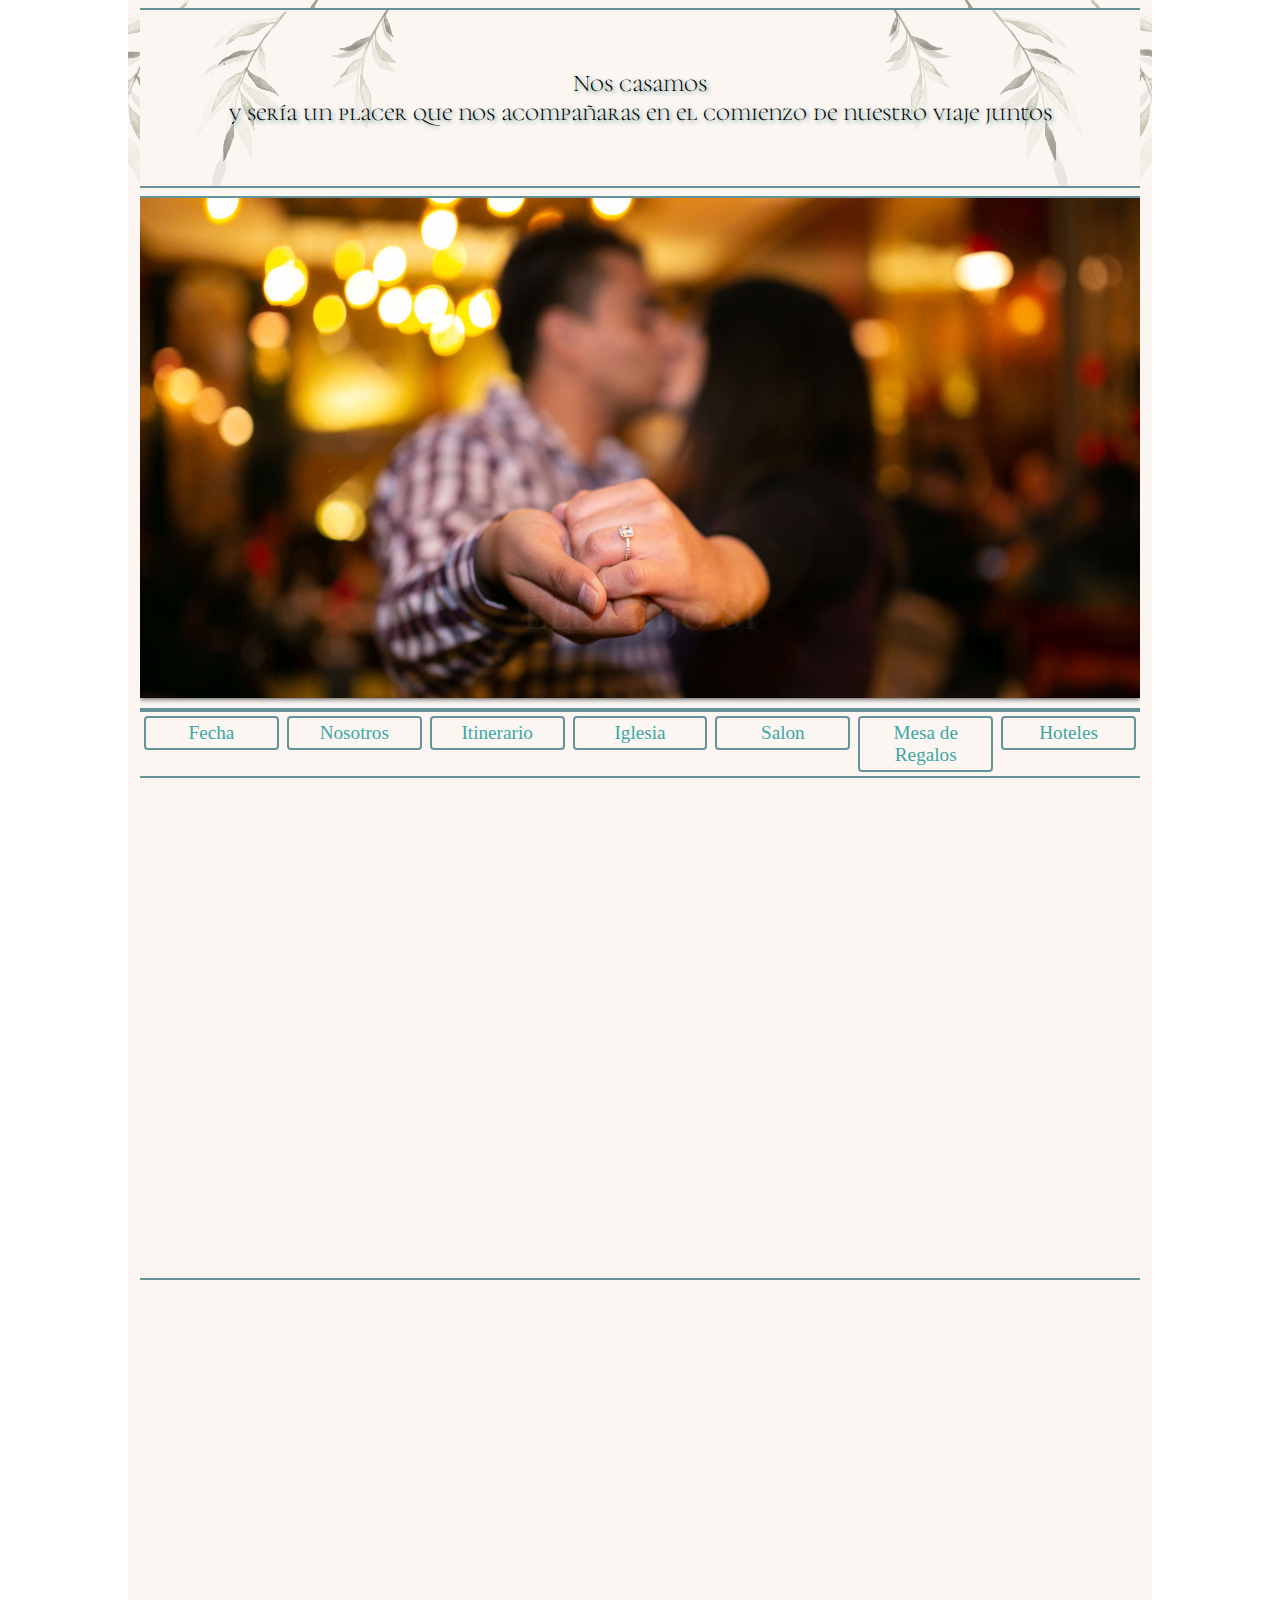
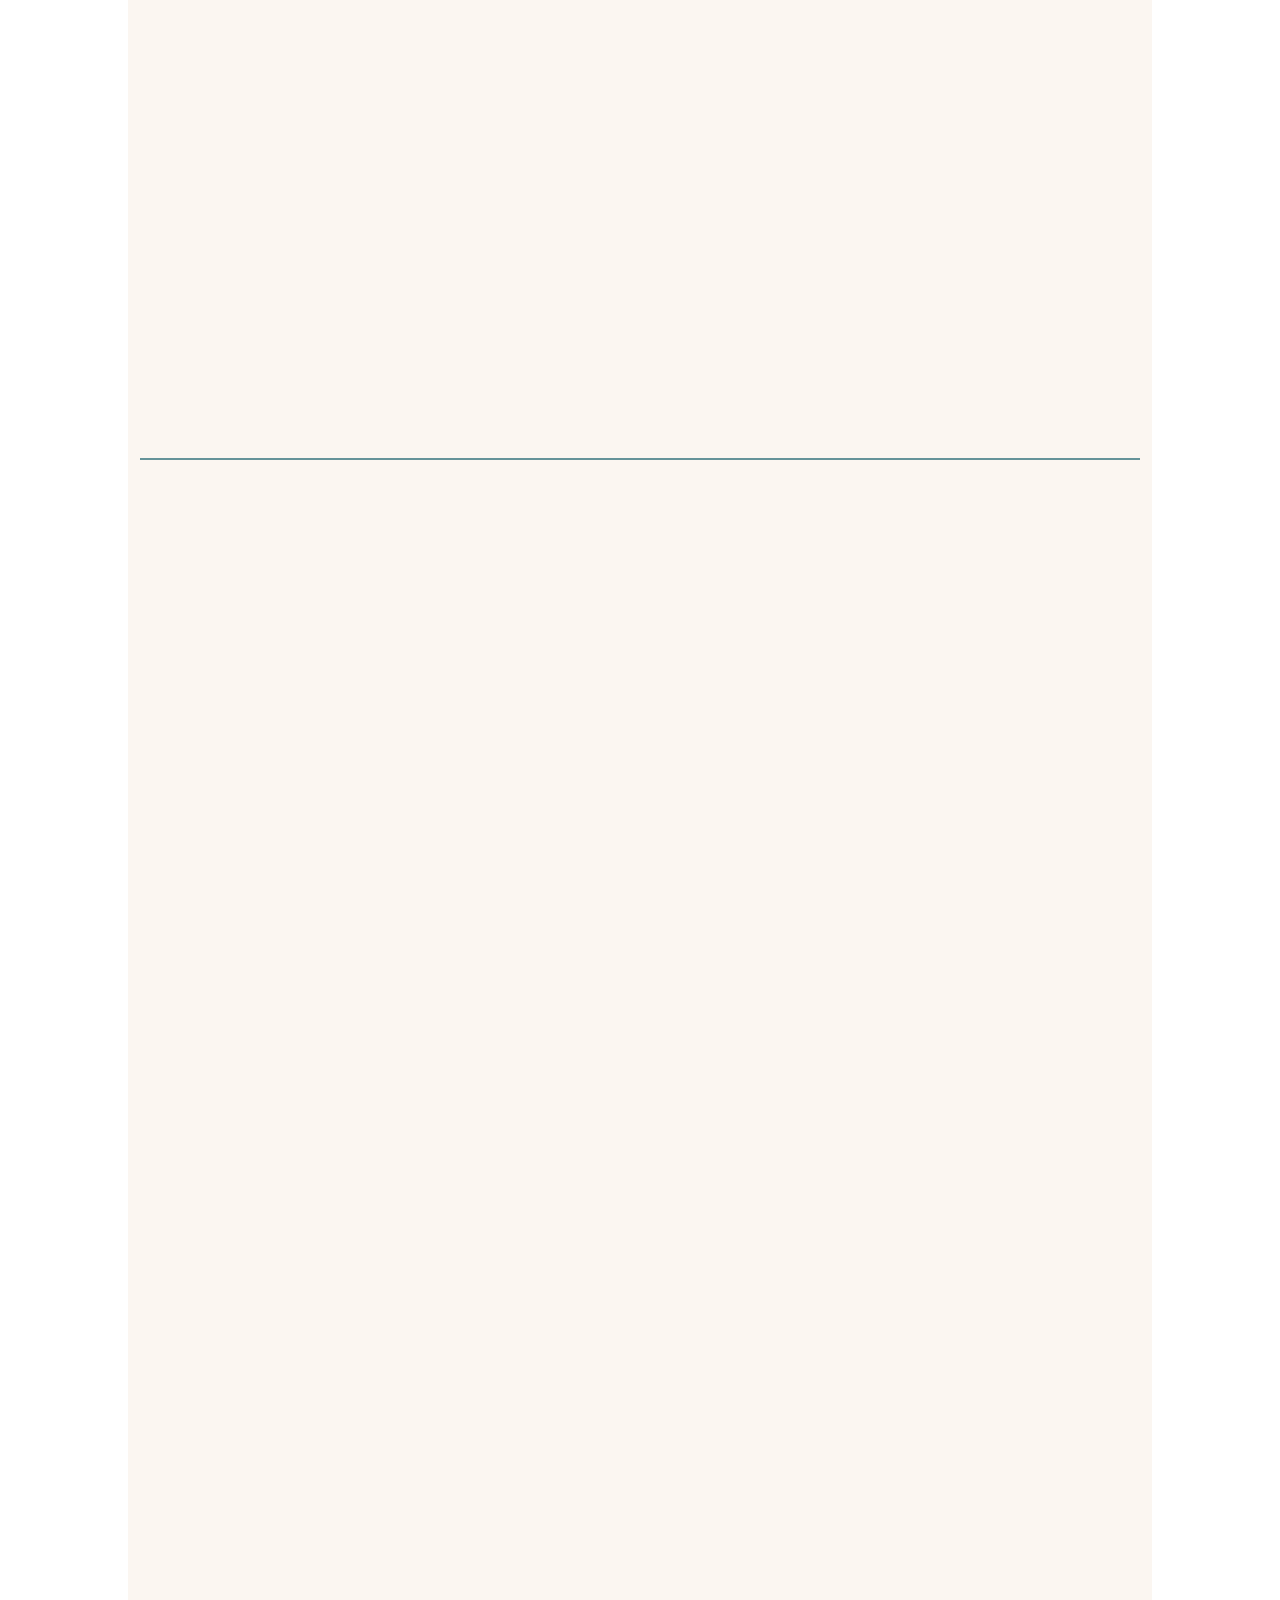
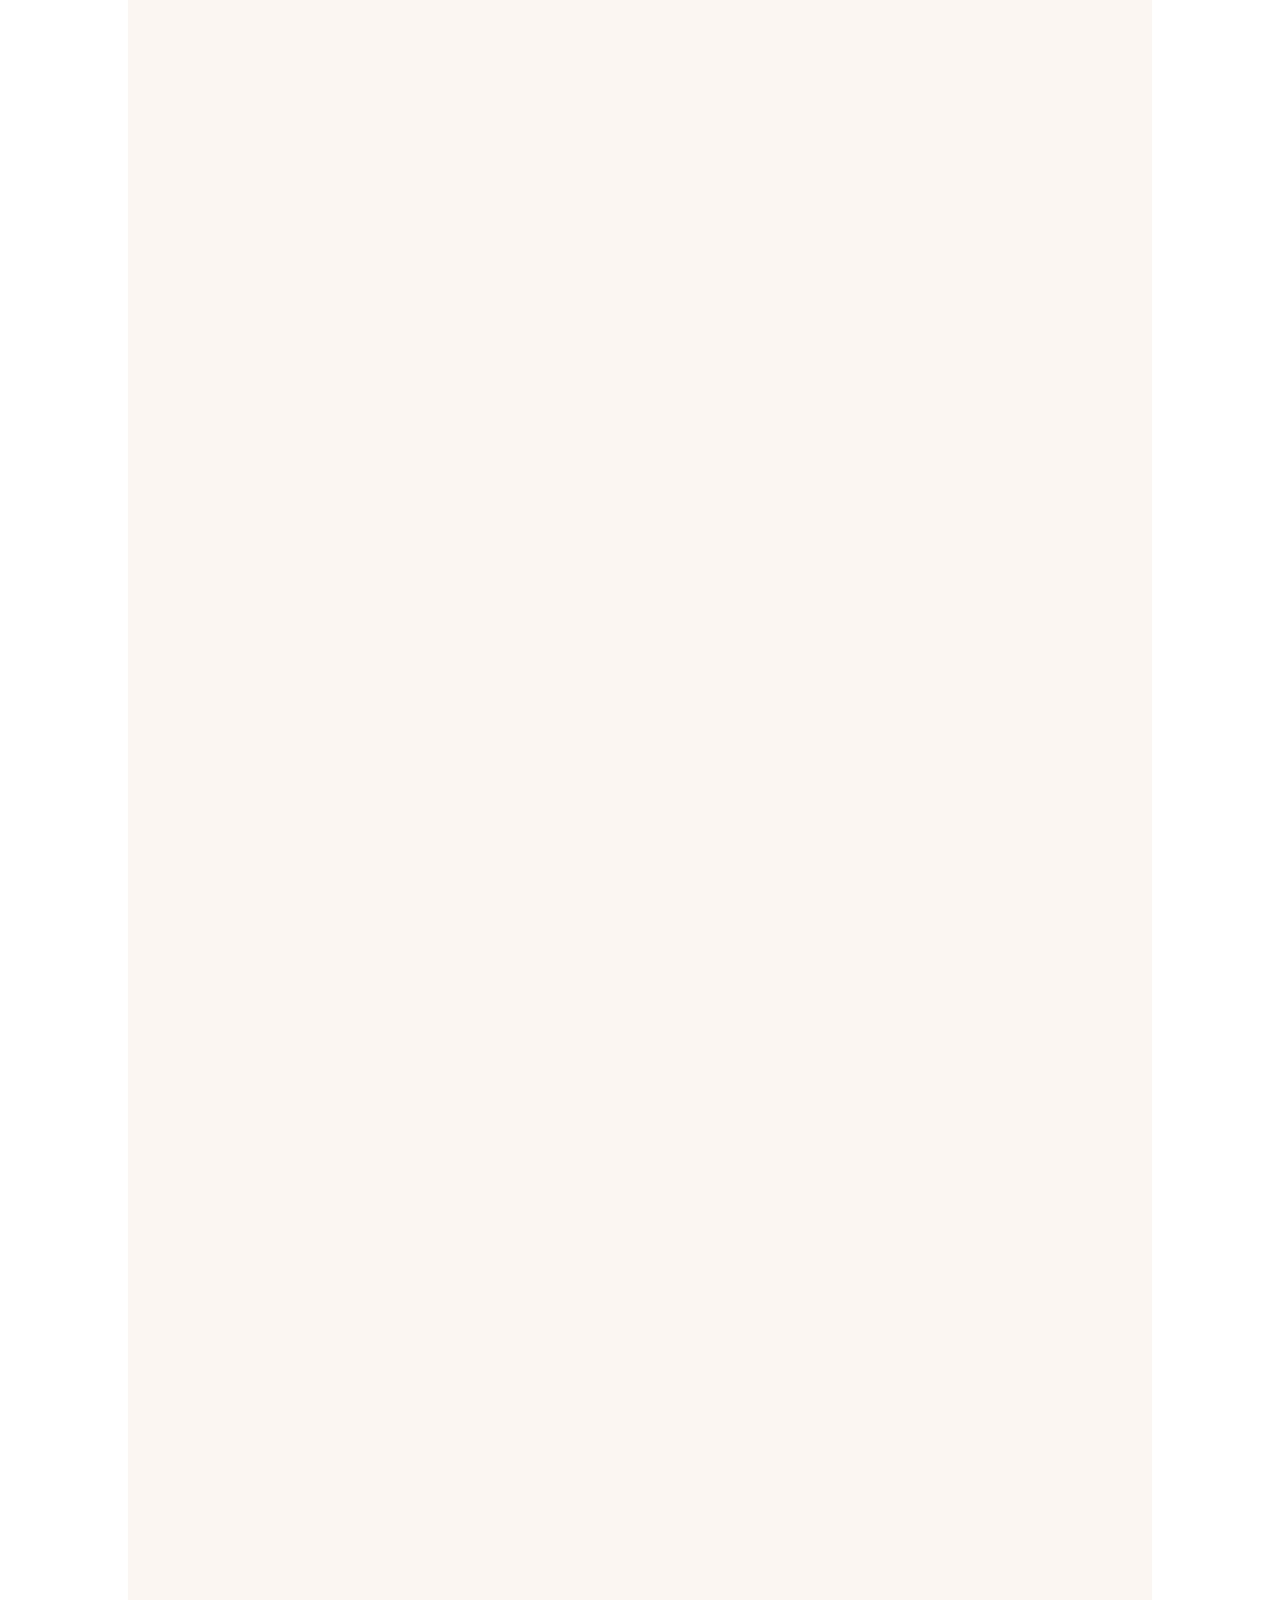
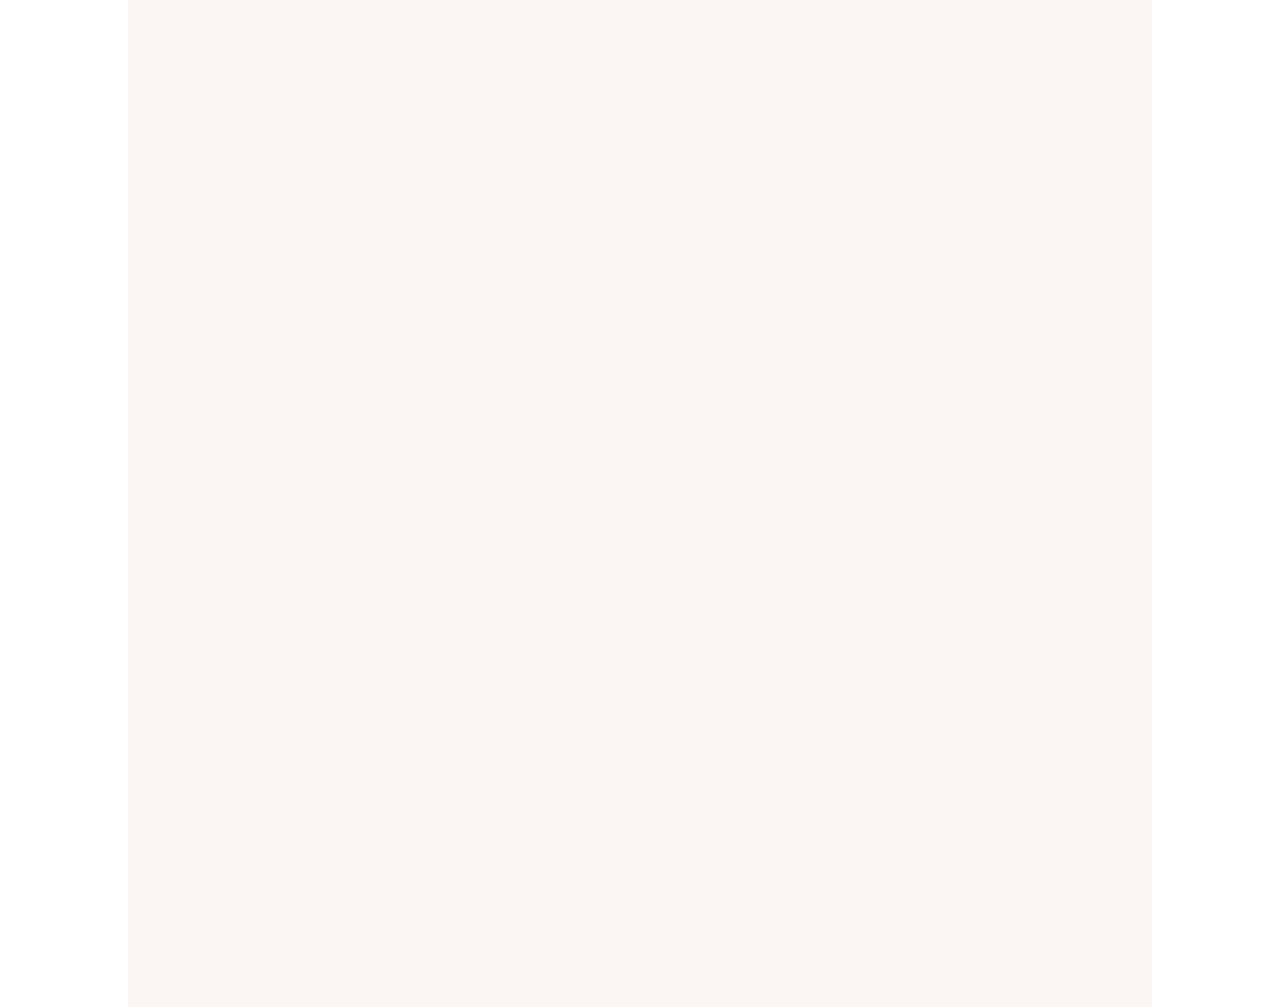
==== index.html @ 6ad87767 "Rename boda.html to index.html" ====
<!DOCTYPE html>
<html class ="no-touch"lang="en">
<head>
    <meta charset="UTF-8">
    <meta http-equiv="X-UA-Compatible" content="IE=edge">
    <meta name="viewport" content="width=device-width, initial-scale=1.0">
    <link rel="stylesheet" href="css/boda.css">
	<link rel="stylesheet" href="css/nivo-slider.css" type="text/css" media="screen" />
	<link rel="stylesheet" href="themes/default/default.css" type="text/css" media="screen" />
	<link rel="stylesheet" href="themes/light/light.css" type="text/css" media="screen" />
	<link rel="stylesheet" href="themes/dark/dark.css" type="text/css" media="screen" />
	<link rel="stylesheet" href="themes/bar/bar.css" type="text/css" media="screen" />
	<link rel="preconnect" href="https://fonts.googleapis.com">
	<link rel="preconnect" href="https://fonts.gstatic.com" crossorigin>
	<link href="https://fonts.googleapis.com/css2?family=Dancing+Script:wght@700&display=swap" rel="stylesheet"> 
	<link rel="stylesheet" href="css/component.css">
	<link href="https://fonts.googleapis.com/css2?family=Dancing+Script:wght@700&family=Raleway:wght@300&display=swap" rel="stylesheet">
	<link href="https://fonts.googleapis.com/css2?family=Cormorant+Unicase:wght@300;400&family=Dancing+Script:wght@700&family=Raleway:wght@300&display=swap" rel="stylesheet"> 
</head>
<body>
	<script src="http://ajax.googleapis.com/ajax/libs/jquery/1.9.1/jquery.min.js" type="text/javascript"></script>   
	<script src="js/jquery.nivo.slider.js" type="text/javascript"></script> 
    <script src="js/jquery.countdown.min.js"></script>
	<div class="regla"></div>
	<div class="menu"></div>
<div class="conteiner">
	<section class="preview inicio">
		<p class="textCur fontsize">Nos casamos<br> y sería un placer que nos acompañaras en el comienzo de nuestro  viaje juntos</p>
	</section>
    <div class="photos preview ">
		<div class="slider-wrapper theme-default">
			<div id="slider" class="nivoSlider ">
			 <img src="images/corazon.png" title="#caption1"/>
			 <img src="images/anillo.png"  title="#caption2"/>
			 <img src="images/chavos4.png" title="#caption3" />
			</div>
			<div id="caption1" class="nivo-html-caption">
				<p class="textRel textShadow"></p>
				
			</div>
			<div id="caption2" class="nivo-html-caption">
				<p class="textRel textShadow">Ella dijo SI</p>
				
			</div>
			<div id="caption3" class="nivo-html-caption">
				<p class="textRel textShadow">Marisol & Adrian</p>
				<p class="textWhite textShadow">2022</p>
			</div>
		 </div>
    </div>
    <nav class ="preview ">
        <ul>
			<li><a href="#reloj">Fecha</a></li>
            <li><a href="#us">Nosotros</a></li>
			<li><a href="#itinerario">Itinerario</a></li>
            <li><a href="#fatima">Iglesia</a></li>
            <li><a href="#cebada">Salon</a></li>
            <li><a href="#mesa">Mesa de Regalos</a></li>
            <li><a href="#hoteles">Hoteles</a></li> 
        </ul>
    </nav>
    <section id="reloj" class="preview clock animado textRel">
        <ul class="counter-list js-counter clearfix" data-date="2022/04/08">
            <li id ="reloj" class="counter-list__item days animado2">
                <span class="js-counter-days  ">247</span>
                <p>Días</p>
                <!--<ion-icon name="heart" class="icon icon--sm icon--primary"></ion-icon>-->
            </li>
            <li  id ="reloj" class="counter-list__item hours animado2">
                <span class="js-counter-hours">00</span>
                <p>Horas</p>
                <!--<ion-icon name="heart" class="icon icon--sm icon--primary"></ion-icon>-->
            </li>
            <li  id ="reloj" class="counter-list__item minutes animado2">
                <span class="js-counter-minutes">40</span>
                <p>Min</p>
                <!--<ion-icon name="heart" class="icon icon--sm icon--primary"></ion-icon>-->
            </li>
            <li id ="reloj" class="counter-list__item seconds animado2">
                <span class="js-counter-seconds">18</span>
                <p>Seg</p>
            </li>
        </ul>
    </section>
	<section  class = "us preview  ">
        <div id="us" class="imgText animado five ">
			<div>
				<figure class="imgBoda">
				<img src="images/chicos.jpg" alt="">
				</figure>
				<div class="">
					<p class="textAnimation textRel fontsize">
						Una propuesta, un Sí y una decisión que tomamos juntos. Nuestro amor ha crecido en nosotros, ha madurado y florecido, a veces sencillo,
						otras caótico pero siempre maravilloso. Así comienza una nueva etapa en nuestras vidas. Somos aventureros, dedicados, fuertes de carácter;
						los desafíos que hemos enfrentado nos han ayudado a crecer y madurar; debemos agradecer a esos retos porque con ellos nos hemos dado cuenta que juntos podemos lograr lo que nos proponemos.
						Tan sólo podemos decir que nuestra vida en estos momentos se encuentra completa y estamos listos para compartir el resto de nuestros días juntos. 
					</p>
				</div>
			</div>
        </div>
    </section>
	<section id="itinerario" class ="itinerario animado" >
		<p class="textWhite">Te compartimos el itinerario de nuestra Boda.</p>
		<figure>
			<img src="/images/Sin título.svg" alt="">
		</figure>
	</section>
    <section id="fatima" class="imgText preview animado ">
		<p class="textCur">¿Cómo llegar?</p>
        <div>
			<figure>
				<img src="/images/fatima.jpg" alt="Fatima" >
				<figcaption>Iglesia de Fatima.</figcaption>
			</figure> 
					<div class="text">
							<p class="textAnimation">Ceremonia</p>
							<p class="textAnimation">Templo de nuestra Señora de fatima</p>
							<p class="textAnimation">2:00 P.M.</p>
							<p class="textAnimation">Calle de Fatima 100 Col. Sierra de Alica</p>
							<p class="textAnimation">Zacatecas, Zacatecas, México</p>
							<a href="https://goo.gl/maps/stFbHjYZ2UDw3jp9A" target="_blank"><p class="button">Ver mapa</p></a>
					</div>
		</div> 
	</section> 
	<section id="cebada" class="imgText preview animado">
			<div>
				<figure>
					<img src="/images/cebada.jpg" alt="Cebada" >
					<figcaption class="textAnimation">Salon Cebada</figcaption>
				</figure> 
						<div class="text ">
								<p class="textAnimation">Recepción</p>
								<p class="textAnimation">5:00 P.M.</p>
								<p class="textAnimation">Calle de Fatima 100 Col. Sierra de Alica</p>
								<p class="textAnimation">Zacatecas, Zacatecas, México</p>
							<a href="https://g.page/la-cebada-events-lounge?share" target="_blank"><p class="button">Ver mapa</p></a>
						</div>
			</div>  
    </section>
    <section id="mesa" class="presents preview animado">
        <p>Mesa de regalos</p>
		<div class="present liverpool">Liverpool</div>
		<div class="present sears">Sears</div>
		
    </section>
	<section id="hoteles" class="preview animado">
		<ul class="grid cs-style-4">
			<li>
				<figure>
					<div><img src="images/baruk.jpg" alt="img04"></div>
					<figcaption>
						<h3>Hotel Hacienda Spa Baruk</h3>
						<span>Jacob Cummings</span>
						<a href="http://dribbble.com/shots/1116775-Safari">Take a look</a>
					</figcaption>
				</figure>
			</li>
			<li>
				<figure>
					<div><img src="images/HOTEL_BARUK_TELEFERICO-Zacatecas-Restaurant-2-378462.jpg" alt="img06"></div>
					<figcaption>
						<h3>Hotel Baruk</h3>
						<span>Jacob Cummings</span>
						<a href="http://dribbble.com/shots/1118904-Game-Center">Take a look</a>
					</figcaption>
				</figure>
			</li>
			<li>
				<figure>
					<div><img src="images/argento.webp" alt="img06"></div>
					<figcaption>
						<h3>Hotel Argento</h3>
						<span>Jacob Cummings</span>
						<a href="http://dribbble.com/shots/1118904-Game-Center">Take a look</a>
					</figcaption>
				</figure>
			</li>
			<li>
				<figure>
					<div><img src="images/hotel-arroyo-de-la-plata.jpg" alt="img06"></div>
					<figcaption>
						<h3>Hotel Arroyo de la Plata</h3>
						<span>Jacob Cummings</span>
						<a href="http://dribbble.com/shots/1118904-Game-Center">Take a look</a>
					</figcaption>
				</figure>
			</li>
			<li>
				<figure>
					<div><img src="images/city.webp" alt="img06"></div>
					<figcaption>
						<h3>Hotel Arroyo de la Plata</h3>
						<span>Jacob Cummings</span>
						<a href="http://dribbble.com/shots/1118904-Game-Center">Take a look</a>
					</figcaption>
				</figure>
			</li>
			<li>
				<figure>
					<div><img src="images/casaFaroles.webp" alt="img06"></div>
					<figcaption>
						<h3>Hotel Casa Faroles</h3>
						<span>Jacob Cummings</span>
						<a href="http://dribbble.com/shots/1118904-Game-Center">Take a look</a>
					</figcaption>
				</figure>
			</li>
		</ul>
		<div>En caso de que no te guste alguno de estos hoteles puedes visitar los siguientes enlaces</div>
		<ul class="grid cs-style-1">
			<li>
				<figure>
					<div><img src="images/trap.png" alt="img06"></div>
					<figcaption>
						<h3>Trap Visor</h3>
						<span>App para encontrar hoteles</span>
						<a href="https://www.tripadvisor.com.mx/Hotels-g152772-Zacatecas_Central_Mexico_and_Gulf_Coast-Hotels.html">Take a look</a>
					</figcaption>
				</figure>
			</li>
			<li>
				<figure>
					<div><img src="images/airbnb-logo-FB.png" alt="img06"></div>
					<figcaption>
						<h3>airbnb</h3>
						<span>App para renta de casas o departamentos</span>
						<a href="https://www.airbnb.mx/">Take a look</a>
					</figcaption>
				</figure>
			</li>
		</ul>
	</section>
</div>


<script type="text/javascript" type="text/javascript">         
   $('#slider').nivoSlider({
            effect: 'random',
            slices: 3,
            boxCols: 8,
            boxRows: 4,
            animSpeed: 500,
            pauseTime: 4000,
            startSlide: 0,
            directionNav: true,
            controlNav: false,
            controlNavThumbs: false,
            pauseOnHover: true,
            manualAdvance: false,
            prevText: 'Prev',
            nextText: 'Next',
            randomStart: true,
			captionOpacity:0.8, //Universal caption opacity
afterLoad: function(){
jQuery(".nivo-caption").animate({opacity:0}, {duration: 500})
},
beforeChange: function(){
jQuery(".nivo-caption").animate({ opacity:0}, {duration: 500})
},
afterChange: function(){
jQuery(".nivo-caption").animate({ opacity:0.8}, {duration: 1000})
}
        });   
</script>
  
   <script>
/*----------------------------------------------------
	L'AMORE WEDDING TEMPLATE.

	Author:			theme_div
	Type:          	JS
	Last Update:   	30.09.2018

	[Table of contents]
	1. Counter
	2. Slider
	3. Animate on Scroll
	4. Masonry gallery
	5. Mobile Menu (open/close)
	6. Navigation
	7. RSVP Form submission
	8. Functions
		8.1. Validate E-mail
		8.1. Get sections offset
		8.1. Set navbar active link
		8.1. Debouncer

----------------------------------------------------*/

(function ($) {
	"use strict";

	/*==== 1. Counter  ====*/
	var $counter = $('.js-counter');
	var $date = $counter.attr('data-date');

	$counter.countdown($date, function(event) {
		$('.js-counter-days').html(event.strftime('%D'));
		$('.js-counter-hours').html(event.strftime('%H'));
		$('.js-counter-minutes').html(event.strftime('%M'));
		$('.js-counter-seconds').html(event.strftime('%S'));
	});

	/*==== 2. Slider  ====*/
	// Hero slider
	/*$('.js-hero-slider').slick({
		autoplay: true,
		autoplaySpeed: 4200,
		infinite: true,
		arrows: true,
		fade: true,
		speed: 1200
	});

	// Friends slider
	var $slider = $('.js-slider').slick({
		centerMode: true,
		centerPadding: '5%',
		slidesToShow: 5,
		autoplay: true,
		prevArrow: '.js-arrow-prev',
		nextArrow: '.js-arrow-next',
		focusOnSelect: true,
		responsive: [
			{
			breakpoint: 1200,
			settings: {
				slidesToShow: 3
				}
			},
			{
			breakpoint: 480,
			settings: {
				arrows: false,
				slidesToShow: 1
				}
			}
		]
	});

	/*==== 3. Animate on Scroll ====*/
	/*AOS.init({
		disable: false,
		duration: 900, // values from 0 to 3000, with step 50ms
		easing: 'ease', // default easing for AOS animations
		once: true, // whether animation should happen only once - while scrolling down
	});


	/*==== 4. Masonry gallery ====*/
	/*var $grid = $('.grid').masonry({
		itemSelector: '.grid-item',
		//columnWidth: '.grid-sizer',
		gutter: '.gutter-sizer',
	});

	// layout Masonry after each image loads
	$grid.imagesLoaded().progress( function() {
		$grid.masonry('layout');
	});


	/*==== 5. Mobile menu (open/close) ====*/
	/*$(document).on('click', '.js-open-menu', function(e) {
		e.preventDefault();
		var $self = $(this);
		var $icon = $('.icon', $self);
		var iconName = $icon.attr('name');

		var iconAttr = (iconName == 'menu' ? 'close' : 'menu');
		$icon.attr('name', iconAttr);
		$('.js-menu').slideToggle('slow');
		/*$icon.toggleClass('icon--black');*/
/*
	} );

	/*==== 6. Single page navigation ====*/
	/*var sectionsInfo = getSectionsOffset();
	$(window).on('resize',function() {
		sectionsInfo = getSectionsOffset();
	});

	$(document).on('click', '.js-nav-link', function(e) {
		e.preventDefault();

		var target = $(this).attr('href');

		$('html, body').animate({
			scrollTop: $(target).offset().top - 100
		}, 1000);
	});

	$(window).on( 'scroll', debounce(setActiveNavLink, 50));


	/*==== 7. RSVP Form submission ====*/
	/*$('.js-form').on('submit', function(e) {
		e.preventDefault();
		$('.js-loader').show();
		var $form = $(this);
		var action = $form.attr('action');

		var email = $('.js-email').val()
		var emailValidation = validateEmail(email);

		if(!emailValidation) {
			$('.js-email').addClass('error');
			$('.js-email-error').show();
			$('.js-loader').hide();
			return false;
		}

		var formData = $form.serialize();
		$('.js-email').removeClass('error');
		$('.js-email-error').hide();

		$.ajax({
			type: 'POST',
			url: action,
			data: formData
		})
		.done(function(response) {
			$('.js-loader').hide();
			$('.js-form-wrapper').hide();
			$('.js-form-confirmation').show();
		})
	} );

	/*==== 8. Functions ====*/
	// 8.1. Validate Email
	/*function validateEmail( email ) {
		var regex = /^(([^<>()\[\]\\.,;:\s@"]+(\.[^<>()\[\]\\.,;:\s@"]+)*)|(".+"))@((\[[0-9]{1,3}\.[0-9]{1,3}\.[0-9]{1,3}\.[0-9]{1,3}\])|(([a-zA-Z\-0-9]+\.)+[a-zA-Z]{2,}))$/;
		return regex.test( String( email ).toLowerCase() );
	}

	//8.2. Get section offset (used for setting active link)
	function getSectionsOffset() {
		var sections = $('.js-section');
		var sectionsInfo = [];

		sections.each(function() {
			var $self = $(this);
			sectionsInfo.push({
				id: $self.attr('id'),
				offset: $self.offset().top - 100,
			});
		});

		console.dir(sectionsInfo);
		return sectionsInfo;
	}

	// 8.3. Set active link
	function setActiveNavLink() {
		var scrollPosition = $(window).scrollTop() + 53;
		for ( var i = 0; i < sectionsInfo.length; i++) {
			if( scrollPosition >= sectionsInfo[i].offset ) {
				$( '.js-nav-link' ).removeClass('active');
				$( '.js-nav-link[href="#'+ sectionsInfo[i].id + '"]' ).addClass('active');
			}
		}
	}

	//8.4 Debouncer.
	function debounce( func, wait ) {
		var timeout;
		var later = function() {
			timeout = undefined;
			func.call();
		};

		return function() {
			if ( timeout ) {
				clearTimeout( timeout );
			}
			timeout = setTimeout( later, wait );
		};
	};*/

}(jQuery));

   </script>
<script src="js/scroll.js"></script>
</body>
</html>
---- css/boda.css ----
*{
    padding: 0px;
    margin: 0px;
    box-sizing: border-box;
}

@font-face {
	font-family: 'white_bowling';
	src: url('/Fonts/white_bowling/White\ Bowling.ttf') format('truetype');
	font-style: normal;
	font-weight: normal;
  }

    
:root {
    /* --skin:#F2E3D5;
    --greenA:  #3CA6A6;
    --greenB:#026773;
    --greenC:#024959;
    --grenD:#012E40;
    --gold:#C3A855;
    --whithe:#fff; */
    --skin:#fbf6f1;
    --greenA:   #3CA6A6;
    --greenB:#659399;
    --greenC:#022673;
    --grenD:#659399;
    --gold:#faf5ec;
    --whithe:#fff; 
  }
body{
    display: flex;
    background:var(--whithe);
    justify-content: center;
    scroll-behavior: smooth;
}

.conteiner{
    display: flex;
    flex-direction: column;
    align-items: center;
    width: 80%;
    background-color: var(--skin);
    padding: 0px 12px;
    background-image: url(/images/leaf-ornament-copia.png);
    background-repeat: no-repeat;
    background-size: contain;
    background-attachment: fixed;
}
.preview{
    width: 100%;
    border-bottom: 2px solid var(--greenB);
    border-top: 2px solid var(--greenB);
    overflow: hidden;
}
.inicio{
    display: flex;
    justify-content: center;
    align-items: center;
    margin: 8px;
    text-align: center;
    width: 100%;
    height: 20vh;
    background-image: url(/images/leaf-ornament-copia.png);
    background-repeat: no-repeat;
    background-size:cover;
    background-color: var(--skin);
}
.fontsize{
    font-size: 1.4em;
}
.textRel{
    font-family: 'Cormorant Unicase', serif;
    font-weight: 600;
}
.textCur{
    font-family: cursive, 'Cormorant Unicase';
    font-weight: 100;
    font-size: 1.5em;
    text-shadow: 2px 2px 4px var(--greenB);
}

.textWhite, #reloj p, #reloj span{
font-family: 'white_bowling', cursive;
}
.textShadow{
    text-shadow: 4px 4px 4px var(--greenB);
}
.textRel ~ p{
    font-size: 1.5em;
}
.text{
    background: var(--greenB);
    color: var(--whithe);
    text-align: center;
    display: grid;
    place-content: center;
    position: relative;
    margin: 4px;
    height: 400px;
    width: 100%;
    text-shadow: 4px 4px 4px var(--grenD);
    line-height: 2;
    font-size: 30px ;
    font-family: 'white_bowling';

}
.textAnimation{
    opacity: 0;
    transition: all 5s ease-out;
}

.button{
    position: absolute;
    background: var(--greenA);
    color: var(--whithe);
    right: 20px;
    bottom: 10px;
    padding: 1px 32px;
    line-height: initial;
    border-radius: 50px;
    transition: all 1s ;
    font-family: 'Cormorant Unicase', serif;
    text-shadow: none;
    font-size: .8em;
}

.button::before{
    content: "";
    background-image: url(/images/ubicacion1.png);
    background-size: 100% 100%;
    display: inline-block;
    height: 20px;
    width:20px;
    position:relative;
    left: -8px;
    top:2px;
    filter: invert(100%) sepia(0%) saturate(18%) hue-rotate(359deg) brightness(103%) contrast(100%);
}

.button:hover::before{
    filter: invert(29%) sepia(10%) saturate(6987%) hue-rotate(150deg) brightness(96%) contrast(98%);
}
.button:hover{
    background-color: var(--skin);
    color:var(--greenB);

}
.button:active{
    box-shadow: inset 8px 8px px var(--greenB);
}

.photos{
    border-top:2px solid var(--grenD);   
}

nav{
    position: sticky;
    top:0px;
    border-bottom: 4px solid var(--grenD);
    height: auto;
    z-index: 100;
    background-color:var(--skin) ;
    font-family: cursive;
}
nav ul{
    display: flex;
    justify-content: space-around;
    
}
nav ul li {
    display: inline-block;
    width: 100%;
    margin: 4px;
}

nav a{
    color: var(--greenA);
    display: inline-block;
    width: 100%;
    padding: 4px;
    border: 2px solid var(--greenB);
    border-radius: 4px;
    text-align: center;
    text-decoration: none;
    font-size: 1.2em;
}

.imgText>div{
    display: flex;
    align-items: center;
    margin: 16px;
}

.imgText figure{
    height: 400px;
    width: 400px;
    position: relative;
    margin: 4px;
   
}
.imgText figure, .imgText .text, .clock::after, section figure img{
/*box-shadow: 0px 0px 10px black;*/
border-radius: 8px;

}

.imgText figure img {
    width: inherit;
    height: inherit;
    border-radius: 4px;
    object-fit: cover;
  
}

.imgText figcaption{
    position: absolute;
    color: aliceblue;
    bottom: 10px;
    left: 20px;
    font-family: 'white_bowling';  
}
.us .imgText>div{
    flex-direction: column;
    margin: 40px 16px;
}


figure.imgBoda img{
    height: 320px;
    width: 320px;
    object-fit: cover;
    object-position:90% -10px;
    
}

figure.imgBoda{
    width: 260px;
    height: 260px;
    overflow:clip;
    border-radius: 50%;
}
figure.imgBoda ~ div p{
    line-height: 2;
    margin: 32px;
    text-align: justify;
}

figure.imgBoda ~ div p::first-letter{
    text-transform: uppercase;
    font-size: 2em;
    line-height: 1;
}

.clock{
    position: relative;
    height: 500px;
    display: flex;
    align-items:center;
    z-index: 99;
    
}
.clock::after{
    content: "";
    position: absolute;
    top: 0;
    left: 16px;
    width: calc(100% - 36px); 
    height: 100%;
    background:url(/images/Foto1.png);
    background-size: cover;
    z-index: -1;
    background-position: 0px -50px;
}

.counter-list {
    display: flex;
    justify-content: space-around;
    background: rgba(0, 0, 0, 0.246);
    height: 4em;
    text-decoration: none;
    align-items: center;
    width: 100%;
}

.counter-list li {
    font-size: 2em;
    display: flex;
    flex-direction: column;
    justify-content: center;
    align-items: center;
    height: 3em;
    width: 3em;
    text-decoration: none;
    background:var(--gold);
    border-radius: 5px;
    line-height: 1.5;
}
.presents{
    display: flex;
    justify-content: space-around;
    flex-wrap: wrap;
    margin: 10px 10px;
    padding: 10px 0px;
}
.presents p{
    width: 100%;
}
.present{
    text-align: center;
    height: 200px;
    width: 200px;
    background-size: cover;
    border-radius: 5px;
}
.itinerario{
    padding: 12px 0px;
}
.itinerario p{
    font-size: 2em;
    text-align: center;
    margin: 8px 0px;
}

.animado, .animado2{
    opacity: 0;
    transition: all 2s;
}

#fatima .textCur{
    font-size: 2.5em;
    text-align: center;
}


.five{
    transform: translateY(30%);
}
.liverpool{
    background-image: url(/images/liver.jpg);
    background-position: 0px -40px;
}



.sears{
    background-image: url(/images/sears.png);
    background-position: 0px 0px;
}
.regla{
    position:fixed;
    width: 100%;
    height: 407.5px;
    visibility: hidden;

}

@media only screen and (max-width : 600px) {
    .conteiner{
        width: 100%;
    }
    .imgText > div{
        flex-wrap: wrap;
        justify-content: center;
    }
    nav{
        display: none;
        position: fixed;
        left: 50px;
        
    }

    nav ul{
        display:inline;
        
    }

    .itinerario img{
        width: 99%;
    }

    .menu{
        content: "";
        position:absolute;
        width: 50px;
        height: 50px;
        background-color: var(--grenD);
        left: 0;
        top: 0;
        z-index: 100;
    }

    
    }
---- themes/default/default.css ----
/*
Skin Name: Nivo Slider Default Theme
Skin URI: http://nivo.dev7studios.com
Description: The default skin for the Nivo Slider.
Version: 1.3
Author: Gilbert Pellegrom
Author URI: http://dev7studios.com
Supports Thumbs: true
*/

.theme-default .nivoSlider {
	position:relative;
	background:#fff url(loading.gif) no-repeat 50% 50%;
    margin-bottom:10px;
    -webkit-box-shadow: 0px 1px 5px 0px #4a4a4a;
    -moz-box-shadow: 0px 1px 5px 0px #4a4a4a;
    box-shadow: 0px 1px 5px 0px #4a4a4a;
}
.theme-default .nivoSlider img {
	position:absolute;
	top:0px;
	left:0px;
	display:none;
}
.theme-default .nivoSlider a {
	border:0;
	display:block;
}

.theme-default .nivo-controlNav {
	text-align: center;
	padding: 20px 0;
}
.theme-default .nivo-controlNav a {
	display:inline-block;
	width:22px;
	height:22px;
	background:url(bullets.png) no-repeat;
	text-indent:-9999px;
	border:0;
	margin: 0 2px;
}
.theme-default .nivo-controlNav a.active {
	background-position:0 -22px;
}

.theme-default .nivo-directionNav a {
	display:block;
	width:30px;
	height:30px;
	background:url(arrows.png) no-repeat;
	text-indent:-9999px;
	border:0;
	opacity: 0;
	-webkit-transition: all 200ms ease-in-out;
    -moz-transition: all 200ms ease-in-out;
    -o-transition: all 200ms ease-in-out;
    transition: all 200ms ease-in-out;
}
.theme-default:hover .nivo-directionNav a { opacity: 1; }
.theme-default a.nivo-nextNav {
	background-position:-30px 0;
	right:15px;
}
.theme-default a.nivo-prevNav {
	left:15px;
}

.theme-default .nivo-caption {
    font-family: Helvetica, Arial, sans-serif;
}
.theme-default .nivo-caption a {
    color:#fff;
    border-bottom:1px dotted #fff;
}
.theme-default .nivo-caption a:hover {
    color:#fff;
}

.theme-default .nivo-controlNav.nivo-thumbs-enabled {
	width: 100%;
}
.theme-default .nivo-controlNav.nivo-thumbs-enabled a {
	width: auto;
	height: auto;
	background: none;
	margin-bottom: 5px;
}
.theme-default .nivo-controlNav.nivo-thumbs-enabled img {
	display: block;
	width: 120px;
	height: auto;
}
---- themes/light/light.css ----
/*
Skin Name: Nivo Slider Light Theme
Skin URI: http://nivo.dev7studios.com
Description: A light skin for the Nivo Slider.
Version: 1.0
Author: Gilbert Pellegrom
Author URI: http://dev7studios.com
Supports Thumbs: true
*/

.theme-light.slider-wrapper {
    background: #fff;
    padding: 10px;
}
.theme-light .nivoSlider {
	position:relative;
	background:#fff url(loading.gif) no-repeat 50% 50%;
    margin-bottom:10px;
    overflow: visible;
}
.theme-light .nivoSlider img {
	position:absolute;
	top:0px;
	left:0px;
	display:none;
}
.theme-light .nivoSlider a {
	border:0;
	display:block;
}

.theme-light .nivo-controlNav {
	text-align: left;
	padding: 0;
	position: relative;
	z-index: 10;
}
.theme-light .nivo-controlNav a {
	display:inline-block;
	width:10px;
	height:10px;
	background:url(bullets.png) no-repeat;
	text-indent:-9999px;
	border:0;
	margin: 0 2px;
}
.theme-light .nivo-controlNav a.active {
	background-position:0 100%;
}

.theme-light .nivo-directionNav a {
	display:block;
	width:30px;
	height:30px;
	background: url(arrows.png) no-repeat;
	text-indent:-9999px;
	border:0;
	top: auto;
	bottom: -36px;
	z-index: 11;
}
.theme-light .nivo-directionNav a:hover {
    background-color: #eee;
    -webkit-border-radius: 2px;
    -moz-border-radius: 2px;
    border-radius: 2px;
}
.theme-light a.nivo-nextNav {
	background-position:160% 50%;
	right:0px;
}
.theme-light a.nivo-prevNav {
    background-position:-60% 50%;
    left: auto;
	right: 35px;
}

.theme-light .nivo-caption {
    font-family: Helvetica, Arial, sans-serif;
}
.theme-light .nivo-caption a {
    color:#fff;
    border-bottom:1px dotted #fff;
}
.theme-light .nivo-caption a:hover {
    color:#fff;
}

.theme-light .nivo-controlNav.nivo-thumbs-enabled {
	width: 80%;
}
.theme-light .nivo-controlNav.nivo-thumbs-enabled a {
	width: auto;
	height: auto;
	background: none;
	margin-bottom: 5px;
}
.theme-light .nivo-controlNav.nivo-thumbs-enabled img {
	display: block;
	width: 120px;
	height: auto;
}
---- themes/dark/dark.css ----
/*
Skin Name: Nivo Slider Dark Theme
Skin URI: http://nivo.dev7studios.com
Description: A dark skin for the Nivo Slider.
Version: 1.0
Author: Gilbert Pellegrom
Author URI: http://dev7studios.com
Supports Thumbs: true
*/

.theme-dark.slider-wrapper {
    background: #222;
    padding: 10px;
}
.theme-dark .nivoSlider {
	position:relative;
	background:#fff url(loading.gif) no-repeat 50% 50%;
    margin-bottom:10px;
    overflow: visible;
}
.theme-dark .nivoSlider img {
	position:absolute;
	top:0px;
	left:0px;
	display:none;
}
.theme-dark .nivoSlider a {
	border:0;
	display:block;
}

.theme-dark .nivo-controlNav {
	text-align: left;
	padding: 0;
	position: relative;
	z-index: 10;
}
.theme-dark .nivo-controlNav a {
	display:inline-block;
	width:10px;
	height:10px;
	background:url(bullets.png) no-repeat 0 2px;
	text-indent:-9999px;
	border:0;
	margin: 0 2px;
}
.theme-dark .nivo-controlNav a.active {
	background-position:0 100%;
}

.theme-dark .nivo-directionNav a {
	display:block;
	width:30px;
	height:30px;
	background: url(arrows.png) no-repeat;
	text-indent:-9999px;
	border:0;
	top: auto;
	bottom: -36px;
	z-index: 11;
}
.theme-dark .nivo-directionNav a:hover {
    background-color: #333;
    -webkit-border-radius: 2px;
    -moz-border-radius: 2px;
    border-radius: 2px;
}
.theme-dark a.nivo-nextNav {
	background-position:-16px 50%;
	right:0px;
}
.theme-dark a.nivo-prevNav {
    background-position:11px 50%;
    left: auto;
	right: 35px;
}

.theme-dark .nivo-caption {
    font-family: Helvetica, Arial, sans-serif;
}
.theme-dark .nivo-caption a {
    color:#fff;
    border-bottom:1px dotted #fff;
}
.theme-dark .nivo-caption a:hover {
    color:#fff;
}

.theme-dark .nivo-controlNav.nivo-thumbs-enabled {
	width: 80%;
}
.theme-dark .nivo-controlNav.nivo-thumbs-enabled a {
	width: auto;
	height: auto;
	background: none;
	margin-bottom: 5px;
}
.theme-dark .nivo-controlNav.nivo-thumbs-enabled img {
	display: block;
	width: 120px;
	height: auto;
}
---- themes/bar/bar.css ----
/*
Skin Name: Nivo Slider Bar Theme
Skin URI: http://nivo.dev7studios.com
Description: The bottom bar skin for the Nivo Slider.
Version: 1.0
Author: Gilbert Pellegrom
Author URI: http://dev7studios.com
Supports Thumbs: false
*/

.theme-bar.slider-wrapper {
    position: relative;
    border: 1px solid #333;
    overflow: hidden;
}
.theme-bar .nivoSlider {
	position:relative;
	background:#fff url(loading.gif) no-repeat 50% 50%;
}
.theme-bar .nivoSlider img {
	position:absolute;
	top:0px;
	left:0px;
	display:none;
}
.theme-bar .nivoSlider a {
	border:0;
	display:block;
}

.theme-bar .nivo-controlNav {
    position: absolute;
    left: 0;
    bottom: -41px;
    z-index: 10;
    width: 100%;
    height: 30px;
	text-align: center;
	padding: 5px 0;
	border-top: 1px solid #333;
	background: #333;
    background: -moz-linear-gradient(top,  #565656 0%, #333333 100%); /* FF3.6+ */
    background: -webkit-gradient(linear, left top, left bottom, color-stop(0%,#565656), color-stop(100%,#333333)); /* Chrome,Safari4+ */
    background: -webkit-linear-gradient(top,  #565656 0%,#333333 100%); /* Chrome10+,Safari5.1+ */
    background: -o-linear-gradient(top,  #565656 0%,#333333 100%); /* Opera 11.10+ */
    background: -ms-linear-gradient(top,  #565656 0%,#333333 100%); /* IE10+ */
    background: linear-gradient(to bottom,  #565656 0%,#333333 100%); /* W3C */
    filter: progid:DXImageTransform.Microsoft.gradient( startColorstr='#565656', endColorstr='#333333',GradientType=0 ); /* IE6-9 */
    opacity: 0.5;
    -webkit-transition: all 200ms ease-in-out;
    -moz-transition: all 200ms ease-in-out;
    -o-transition: all 200ms ease-in-out;
    transition: all 200ms ease-in-out;
}
.theme-bar:hover .nivo-controlNav {
    bottom: 0;
    opacity: 1;
}
.theme-bar .nivo-controlNav a {
	display:inline-block;
	width:22px;
	height:22px;
	background:url(bullets.png) no-repeat;
	text-indent:-9999px;
	border:0;
	margin: 5px 2px 0 2px;
}
.theme-bar .nivo-controlNav a.active {
	background-position:0 -22px;
}

.theme-bar .nivo-directionNav a {
	display:block;
	border:0;
	color: #fff;
	text-transform: uppercase;
	top: auto;
	bottom: 10px;
	z-index: 11;
	font-family: "Helvetica Neue", Helvetica, Arial, sans-serif;
	font-size: 13px;
	line-height: 20px;
	opacity: 0.5;
    -webkit-transition: all 200ms ease-in-out;
    -moz-transition: all 200ms ease-in-out;
    -o-transition: all 200ms ease-in-out;
    transition: all 200ms ease-in-out;
}
.theme-bar a.nivo-nextNav { right: -50px; }
.theme-bar a.nivo-prevNav { left: -50px; }
.theme-bar:hover a.nivo-nextNav { 
    right: 15px; 
    opacity: 1;
}
.theme-bar:hover a.nivo-prevNav { 
    left: 15px; 
    opacity: 1;
}
.theme-bar .nivo-directionNav a:hover { color: #ddd; }

.theme-bar .nivo-caption {
    font-family: Helvetica, Arial, sans-serif;
    -webkit-transition: all 200ms ease-in-out;
    -moz-transition: all 200ms ease-in-out;
    -o-transition: all 200ms ease-in-out;
    transition: all 200ms ease-in-out;
}
.theme-bar:hover .nivo-caption {
    bottom: 41px;
}
.theme-bar .nivo-caption a {
    color:#fff;
    border-bottom:1px dotted #fff;
}
.theme-bar .nivo-caption a:hover {
    color:#fff;
}

.theme-bar .nivo-controlNav.nivo-thumbs-enabled {
	width: 100%;
}
.theme-bar .nivo-controlNav.nivo-thumbs-enabled a {
	width: auto;
	height: auto;
	background: none;
	margin-bottom: 5px;
}
.theme-bar .nivo-controlNav.nivo-thumbs-enabled img {
	display: block;
	width: 120px;
	height: auto;
}
---- css/component.css ----
.grid {
	padding: 20px 20px 100px 20px;
	max-width: 1300px;
	margin: 0 auto;
	list-style: none;
	text-align: center;
}

.grid li {
	display: inline-block;
	margin: 0;
	padding: 20px;
	text-align: left;
	position: relative;
}

.grid figure {
	margin: 0;
	position: relative;
}

.grid figure img {
	max-width: 100%;
	display: block;
	position: relative;
	object-fit: cover;
}

.grid figcaption {
	position: absolute;
	top: 0;
	left: 0;
	padding: 20px;
	background:var(--grenD);
	color: var(--greenA);
}

.grid figcaption h3 {
	margin: 0;
	padding: 0;
	color: #fff;
}

.grid figcaption span:before {
	content: ' ';
}

.grid figcaption a {
	text-align: center;
	padding: 5px 10px;
	border-radius: 2px;
	display: inline-block;
	background-color: var(--greenA);
	color: #fff;
	border-radius: 40px;
	text-decoration: none;
	transition: background-color 1s, color 1s;
}
.grid figcaption a:hover{
	background-color: #fff;
	color:var(--greenB);
}

/* Individual Caption Styles */

/* Caption Style 1 */
.cs-style-1 figcaption {
	height: 100%;
	width: 100%;
	opacity: 0;
	text-align: center;
	-webkit-backface-visibility: hidden;
	-moz-backface-visibility: hidden;
	backface-visibility: hidden;
	-webkit-transition: -webkit-transform 0.3s, opacity 0.3s;
	-moz-transition: -moz-transform 0.3s, opacity 0.3s;
	transition: transform 0.3s, opacity 0.3s;
}

.cs-style-1 figure img{
	width: 270px;
	height: 250px;
	object-fit: cover;
}

.no-touch .cs-style-1 figure:hover figcaption,
.cs-style-1 figure.cs-hover figcaption {
	opacity: 1;
	-webkit-transform: translate(15px, 15px);
	-moz-transform: translate(15px, 15px);
	-ms-transform: translate(15px, 15px);
	transform: translate(15px, 15px);
}

.cs-style-1 figcaption h3 {
	margin-top: 70px;
}

.cs-style-1 figcaption span {
	display: block;
}

.cs-style-1 figcaption a {
	margin-top: 30px;
}

/* Caption Style 2 */
.cs-style-2 figure img {
	z-index: 10;
	-webkit-transition: -webkit-transform 0.4s;
	-moz-transition: -moz-transform 0.4s;
	transition: transform 0.4s;
}

.no-touch .cs-style-2 figure:hover img,
.cs-style-2 figure.cs-hover img {
	-webkit-transform: translateY(-90px);
	-moz-transform: translateY(-90px);
	-ms-transform: translateY(-90px);
	transform: translateY(-90px);
}

.cs-style-2 figcaption {
	height: 90px;
	width: 100%;
	top: auto;
	bottom: 0;
	-webkit-backface-visibility: hidden;
	-moz-backface-visibility: hidden;
	backface-visibility: hidden;
}

.cs-style-2 figcaption a {
	position: absolute;
	right: 20px;
	top: 30px;
}

/* Caption Style 3 */
.cs-style-3 figure {
	overflow: hidden;
}

.cs-style-3 figure img {
	-webkit-transition: -webkit-transform 0.4s;
	-moz-transition: -moz-transform 0.4s;
	transition: transform 0.4s;
}

.no-touch .cs-style-3 figure:hover img,
.cs-style-3 figure.cs-hover img {
	-webkit-transform: translateY(-50px);
	-moz-transform: translateY(-50px);
	-ms-transform: translateY(-50px);
	transform: translateY(-50px);
}

.cs-style-3 figcaption {
	height: 100px;
	width: 100%;
	top: auto;
	bottom: 0;
	opacity: 0;
	-webkit-transform: translateY(100%);
	-moz-transform: translateY(100%);
	-ms-transform: translateY(100%);
	transform: translateY(100%);
	-webkit-backface-visibility: hidden;
	-moz-backface-visibility: hidden;
	backface-visibility: hidden;
	-webkit-transition: -webkit-transform 0.4s, opacity 0.1s 0.3s;
	-moz-transition: -moz-transform 0.4s, opacity 0.1s 0.3s;
	transition: transform 0.4s, opacity 0.1s 0.3s;
}

.no-touch .cs-style-3 figure:hover figcaption,
.cs-style-3 figure.cs-hover figcaption {
	opacity: 1;
	-webkit-transform: translateY(0px);
	-moz-transform: translateY(0px);
	-ms-transform: translateY(0px);
	transform: translateY(0px);
	-webkit-transition: -webkit-transform 0.4s, opacity 0.1s;
	-moz-transition: -moz-transform 0.4s, opacity 0.1s;
	transition: transform 0.4s, opacity 0.1s;
}

.cs-style-3 figcaption a {
	position: absolute;
	bottom: 20px;
	right: 20px;
}

/* Caption Style 4 */
.cs-style-4 li {
	-webkit-perspective: 1700px;
	-moz-perspective: 1700px;
	perspective: 1700px;
	-webkit-perspective-origin: 0 50%;
	-moz-perspective-origin: 0 50%;
	perspective-origin: 0 50%;
}

.cs-style-4 figure {
	-webkit-transform-style: preserve-3d;
	-moz-transform-style: preserve-3d;
	transform-style: preserve-3d;
	border-radius: 8px;
	overflow: hidden;
}

.cs-style-4 figure > div {
	overflow: hidden;
}

.cs-style-4 figure img {
	-webkit-transition: -webkit-transform 0.4s;
	-moz-transition: -moz-transform 0.4s;
	transition: transform 0.4s;
	width: 400px;
	height: 300px;
}

.no-touch .cs-style-4 figure:hover img,
.cs-style-4 figure.cs-hover img {
	-webkit-transform: translateX(25%);
	-moz-transform: translateX(25%);
	-ms-transform: translateX(25%);
	transform: translateX(25%);
}

.cs-style-4 figcaption {
	height: 100%;
	width: 50%;
	opacity: 0;
	-webkit-backface-visibility: hidden;
	-moz-backface-visibility: hidden;
	backface-visibility: hidden;
	-webkit-transform-origin: 0 0;
	-moz-transform-origin: 0 0;
	transform-origin: 0 0;
	-webkit-transform: rotateY(-90deg);
	-moz-transform: rotateY(-90deg);
	transform: rotateY(-90deg);
	-webkit-transition: -webkit-transform 0.4s, opacity 0.1s 0.3s;
	-moz-transition: -moz-transform 0.4s, opacity 0.1s 0.3s;
	transition: transform 0.4s, opacity 0.1s 0.3s;
}

.no-touch .cs-style-4 figure:hover figcaption,
.cs-style-4 figure.cs-hover figcaption {
	opacity: 1;
	/*! -webkit-transform: rotateY(0deg); */
	/*! -moz-transform: rotateY(0deg); */
	transform: rotateY(0deg);
	-webkit-transition: -webkit-transform 0.4s, opacity 0.1s;
	-moz-transition: -moz-transform 0.4s, opacity 0.1s;
	transition: transform 0.4s, opacity 0.1s;
}

.cs-style-4 figcaption a {
	position: absolute;
	bottom: 20px;
	right: 20px;
}

/* Caption Style 5 */
.cs-style-5 figure img {
	z-index: 10;
	-webkit-transition: -webkit-transform 0.4s;
	-moz-transition: -moz-transform 0.4s;
	transition: transform 0.4s;
}

.no-touch .cs-style-5 figure:hover img,
.cs-style-5 figure.cs-hover img {
	-webkit-transform: scale(0.4);
	-moz-transform: scale(0.4);
	-ms-transform: scale(0.4);
	transform: scale(0.4);
}

.cs-style-5 figcaption {
	height: 100%;
	width: 100%;
	opacity: 0;
	-webkit-transform: scale(0.7);
	-moz-transform: scale(0.7);
	-ms-transform: scale(0.7);
	transform: scale(0.7);
	-webkit-backface-visibility: hidden;
	-moz-backface-visibility: hidden;
	backface-visibility: hidden;
	-webkit-transition: -webkit-transform 0.4s, opacity 0.4s;
	-moz-transition: -moz-transform 0.4s, opacity 0.4s;
	transition: transform 0.4s, opacity 0.4s;
}

.no-touch .cs-style-5 figure:hover figcaption,
.cs-style-5 figure.cs-hover figcaption {
	-webkit-transform: scale(1);
	-moz-transform: scale(1);
	-ms-transform: scale(1);
	transform: scale(1);
	opacity: 1;
}

.cs-style-5 figure a {
	position: absolute;
	bottom: 20px;
	right: 20px;
}

/* Caption Style 6 */
.cs-style-6 figure img {
	z-index: 10;
	-webkit-transition: -webkit-transform 0.4s;
	-moz-transition: -moz-transform 0.4s;
	transition: transform 0.4s;
}

.no-touch .cs-style-6 figure:hover img,
.cs-style-6 figure.cs-hover img {
	-webkit-transform: translateY(-50px) scale(0.5);
	-moz-transform: translateY(-50px) scale(0.5);
	-ms-transform: translateY(-50px) scale(0.5);
	transform: translateY(-50px) scale(0.5);
}

.cs-style-6 figcaption {
	height: 100%;
	width: 100%;
	-webkit-backface-visibility: hidden;
	-moz-backface-visibility: hidden;
	backface-visibility: hidden;
}

.cs-style-6 figcaption h3 {
	margin-top: 60%;
}

.cs-style-6 figcaption a {
	position: absolute;
	bottom: 20px;
	right: 20px;
}

/* Caption Style 7 */
.cs-style-7 li:first-child { z-index: 6; }
.cs-style-7 li:nth-child(2) { z-index: 5; }
.cs-style-7 li:nth-child(3) { z-index: 4; }
.cs-style-7 li:nth-child(4) { z-index: 3; }
.cs-style-7 li:nth-child(5) { z-index: 2; }
.cs-style-7 li:nth-child(6) { z-index: 1; }

.cs-style-7 figure img {
	z-index: 10;
}

.cs-style-7 figcaption {
	height: 100%;
	width: 100%;
	opacity: 0;
	pointer-events: none;
	-webkit-backface-visibility: hidden;
	-moz-backface-visibility: hidden;
	backface-visibility: hidden;
	-webkit-transition: opacity 0.3s, height 0.3s, box-shadow 0.3s;
	-moz-transition: opacity 0.3s, height 0.3s, box-shadow 0.3s;
	transition: opacity 0.3s, height 0.3s, box-shadow 0.3s;
	box-shadow: 0 0 0 0px #2c3f52;
}

.no-touch .cs-style-7 figure:hover figcaption,
.cs-style-7 figure.cs-hover figcaption {
	pointer-events: auto;
	opacity: 1;
	height: 130%;
	box-shadow: 0 0 0 10px #2c3f52;
}

.cs-style-7 figcaption h3 {
	margin-top: 86%;
}

.cs-style-7 figcaption h3,
.cs-style-7 figcaption span,
.cs-style-7 figcaption a {
	opacity: 0;
	-webkit-transition: opacity 0s;
	-moz-transition: opacity 0s;
	transition: opacity 0s;
}

.cs-style-7 figcaption a {
	position: absolute;
	bottom: 20px;
	right: 20px;
}

.no-touch .cs-style-7 figure:hover figcaption h3,
.no-touch .cs-style-7 figure:hover figcaption span,
.no-touch .cs-style-7 figure:hover figcaption a,
.cs-style-7 figure.cs-hover figcaption h3,
.cs-style-7 figure.cs-hover figcaption span,
.cs-style-7 figure.cs-hover figcaption a {
	-webkit-transition: opacity 0.3s 0.2s;
	-moz-transition: opacity 0.3s 0.2s;
	transition: opacity 0.3s 0.2s;
	opacity: 1;
}

@media screen and (max-width: 31.5em) {
	.grid {
		padding: 10px 10px 100px 10px;
	}
	.grid li {
		width: 100%;
		min-width: 300px;
	}
}
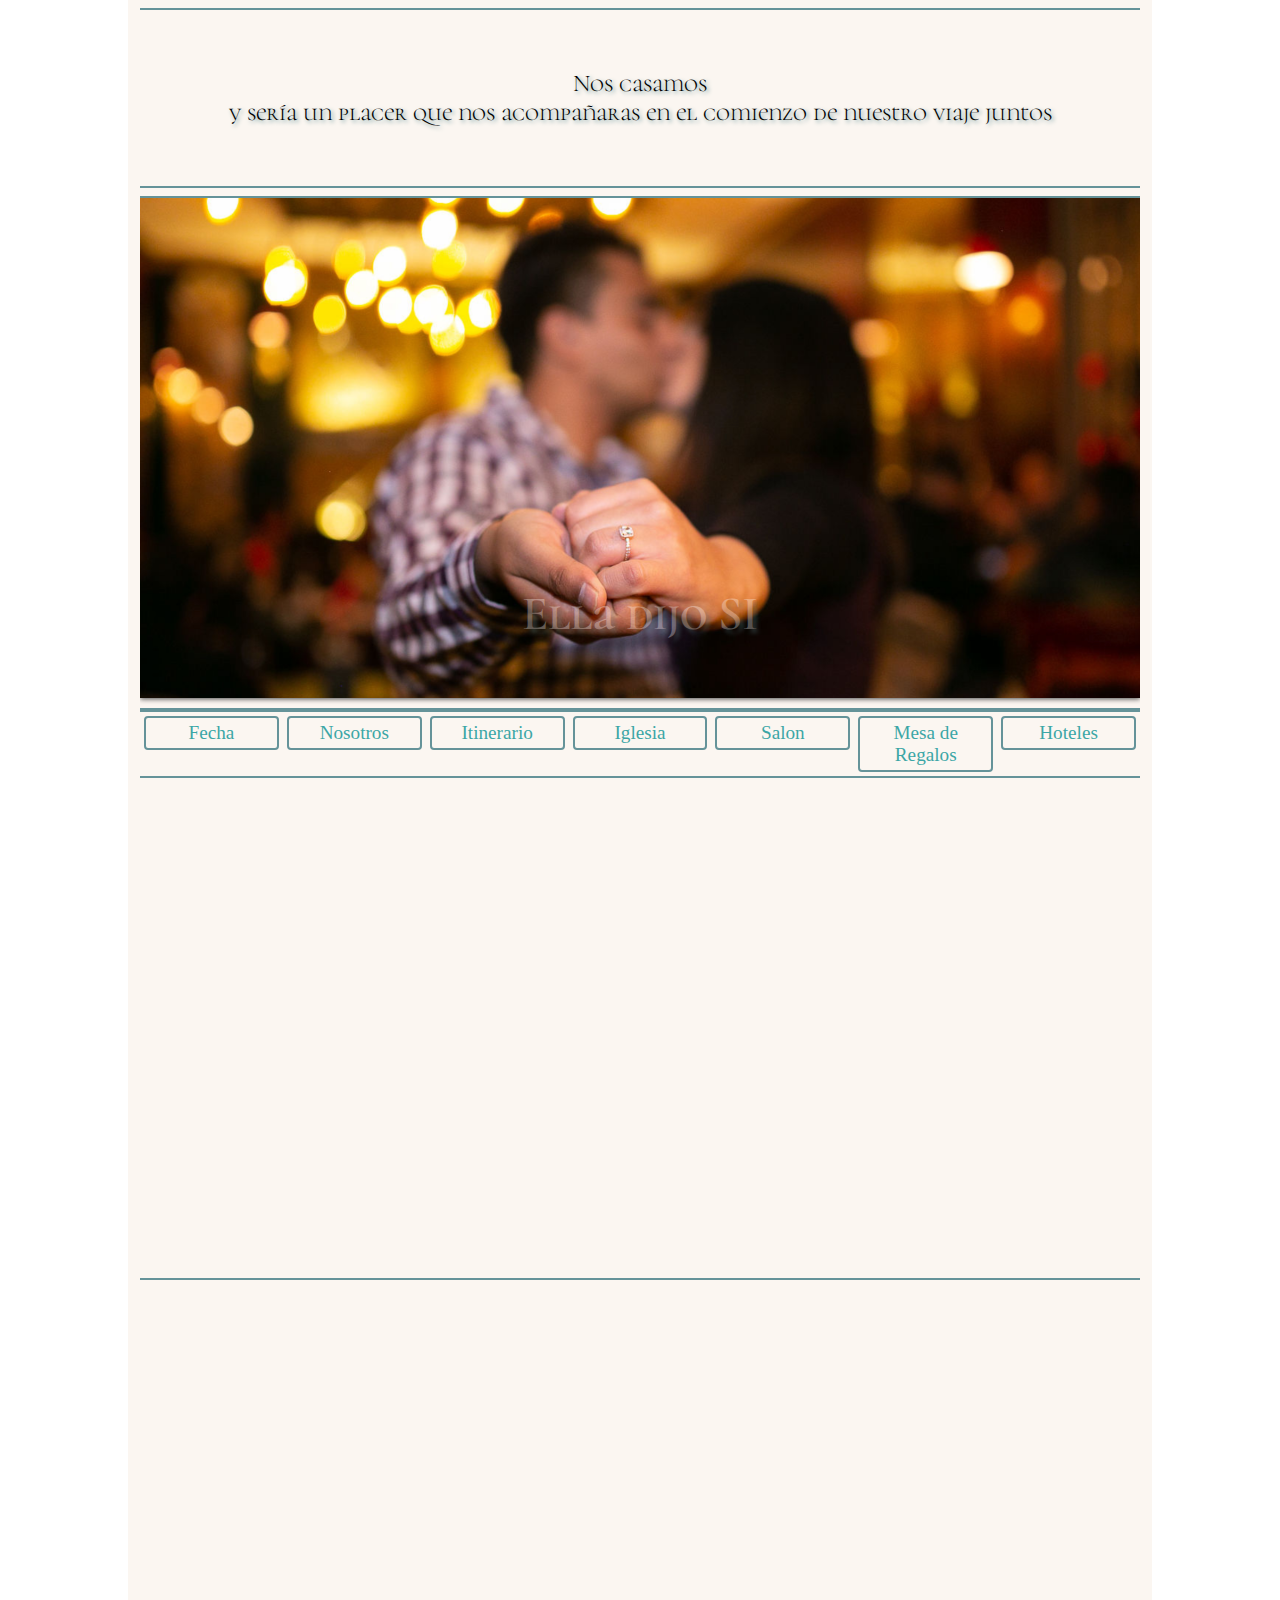
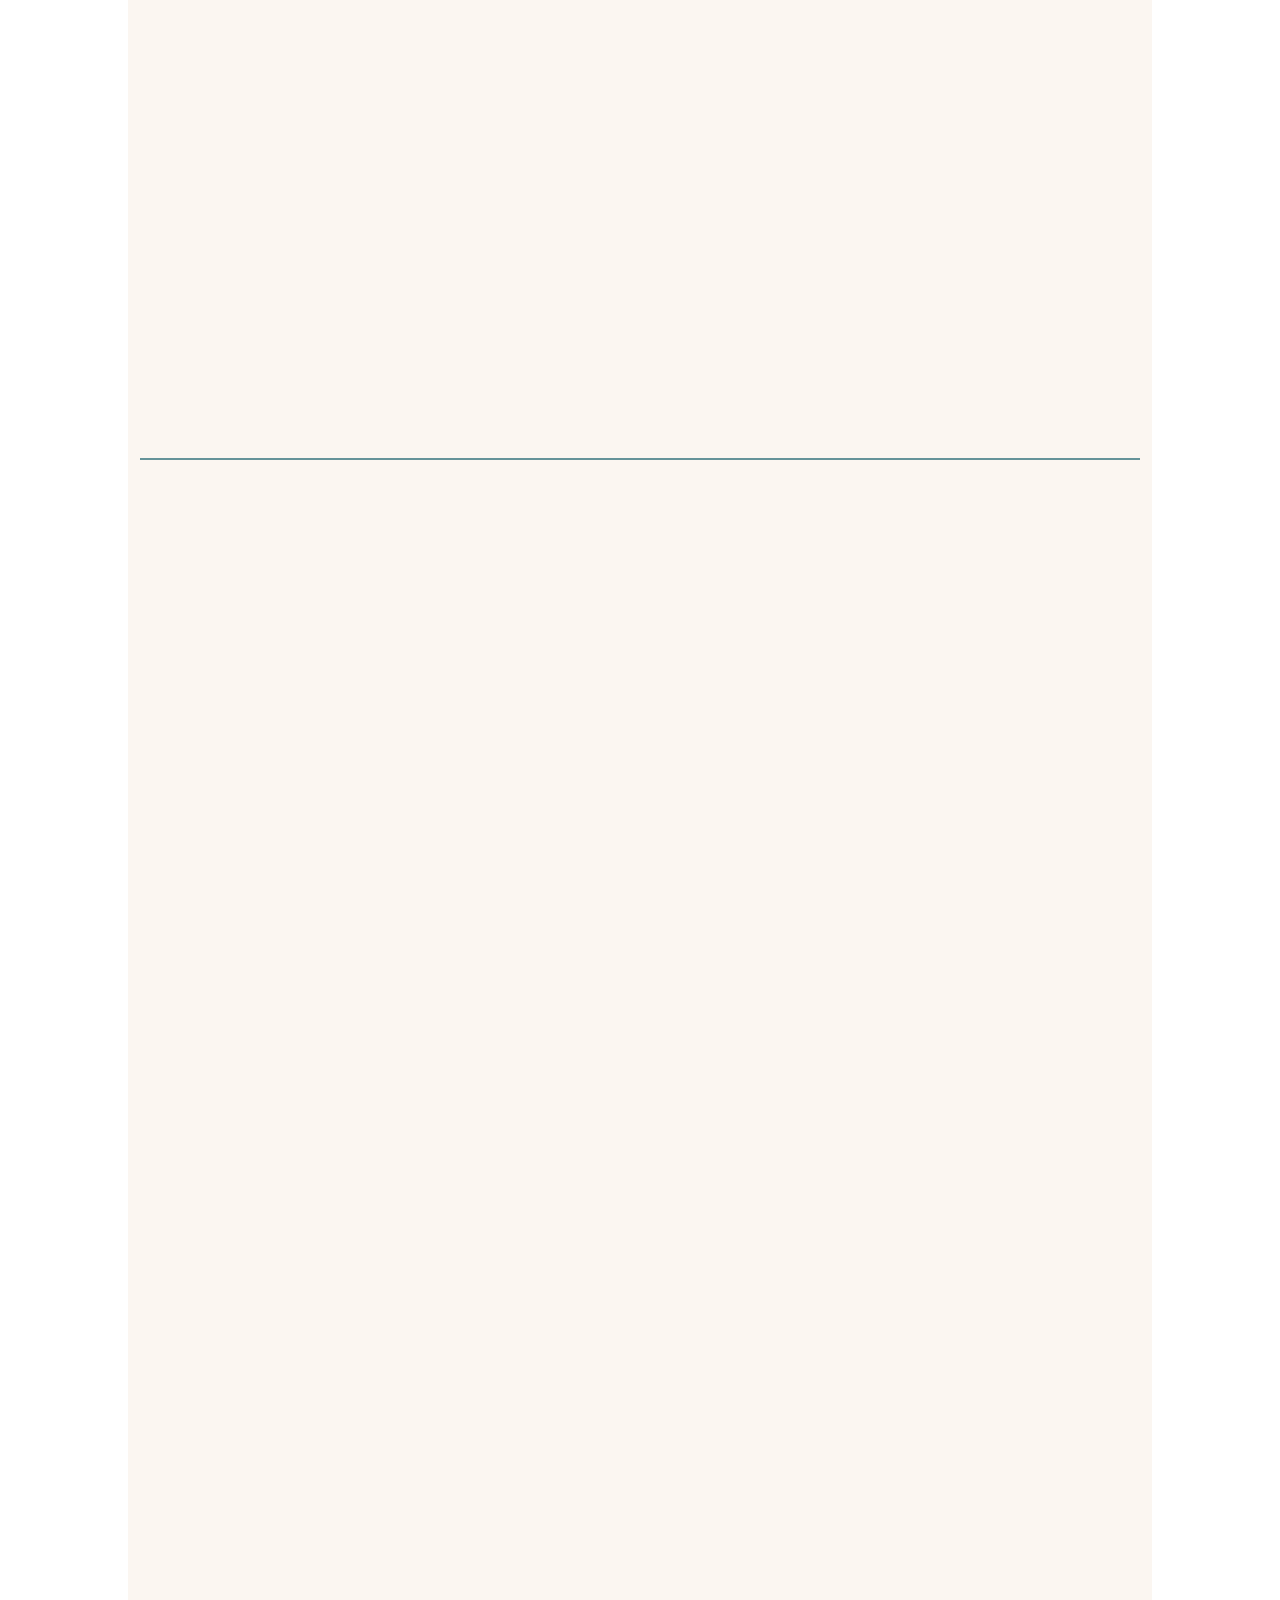
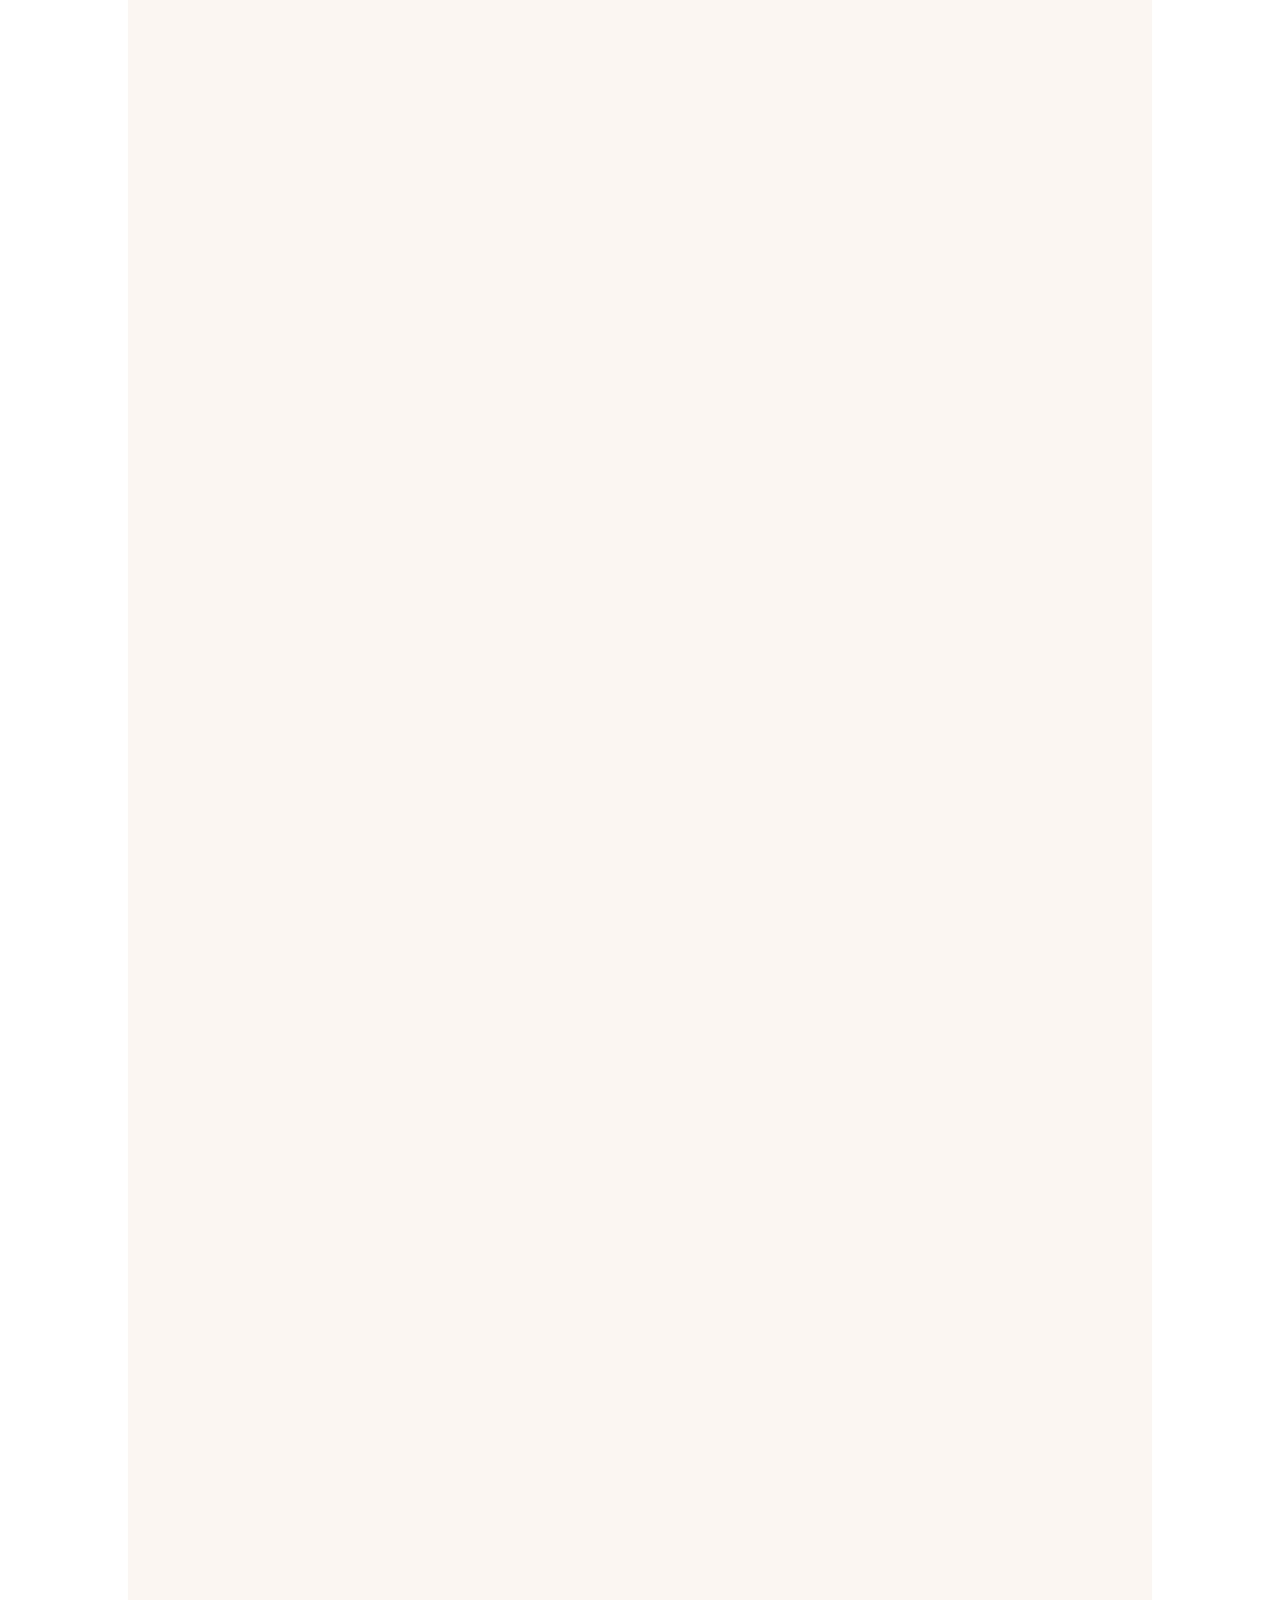
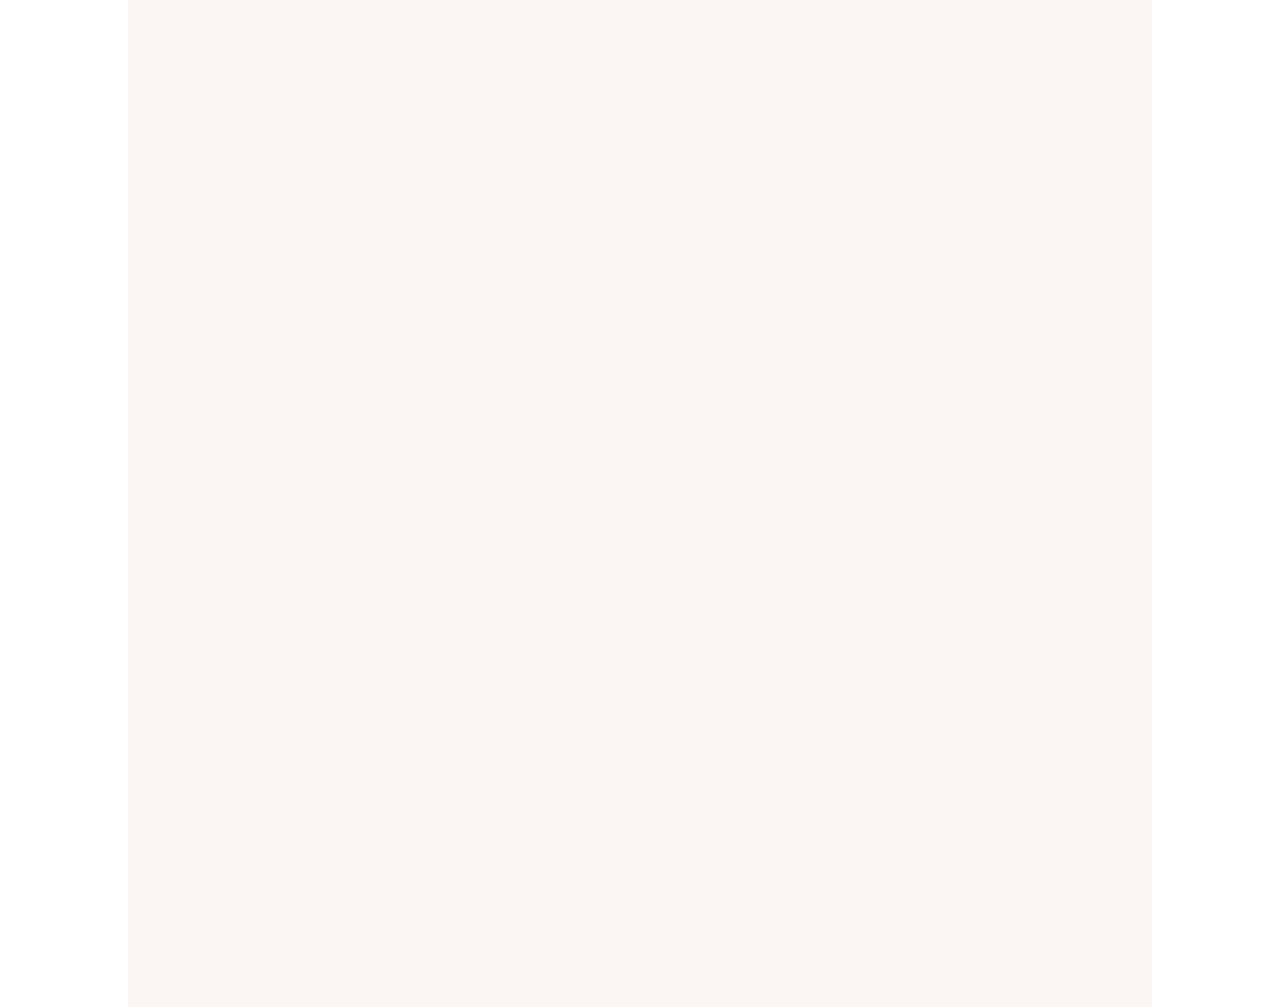
==== commit 22cbbe9d: "Update index.html" ====
--- a/index.html
+++ b/index.html
@@ -109,7 +109,7 @@
 		<p class="textCur">¿Cómo llegar?</p>
         <div>
 			<figure>
-				<img src="/images/fatima.jpg" alt="Fatima" >
+				<img src="images/fatima.jpg" alt="Fatima" >
 				<figcaption>Iglesia de Fatima.</figcaption>
 			</figure> 
 					<div class="text">
--- a/css/boda.css
+++ b/css/boda.css
@@ -42,7 +42,7 @@
     width: 80%;
     background-color: var(--skin);
     padding: 0px 12px;
-    background-image: url(/images/leaf-ornament-copia.png);
+    background-image: url(images/leaf-ornament-copia.png);
     background-repeat: no-repeat;
     background-size: contain;
     background-attachment: fixed;
@@ -61,7 +61,7 @@
     text-align: center;
     width: 100%;
     height: 20vh;
-    background-image: url(/images/leaf-ornament-copia.png);
+    background-image: url(images/leaf-ornament-copia.png);
     background-repeat: no-repeat;
     background-size:cover;
     background-color: var(--skin);
@@ -127,7 +127,7 @@
 
 .button::before{
     content: "";
-    background-image: url(/images/ubicacion1.png);
+    background-image: url(images/ubicacion1.png);
     background-size: 100% 100%;
     display: inline-block;
     height: 20px;
@@ -391,4 +391,4 @@
     }
 
     
-    }+    }
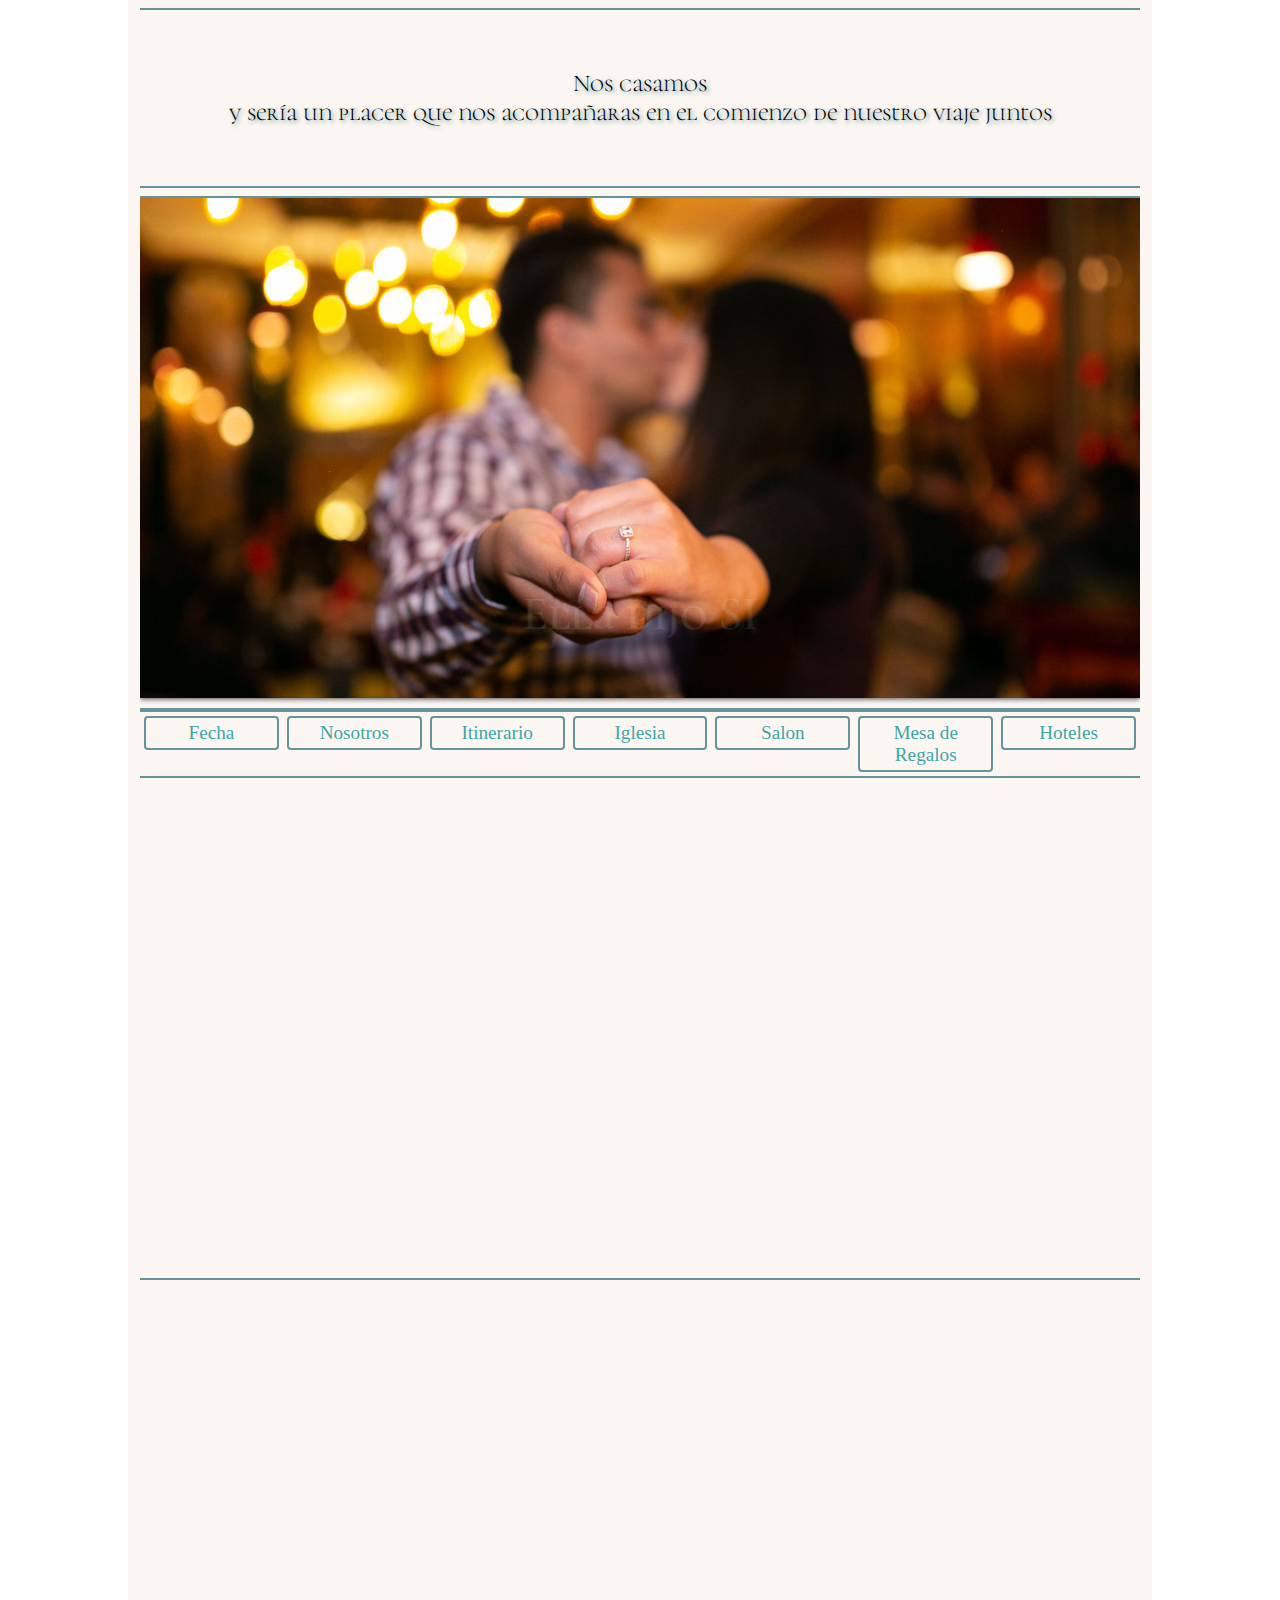
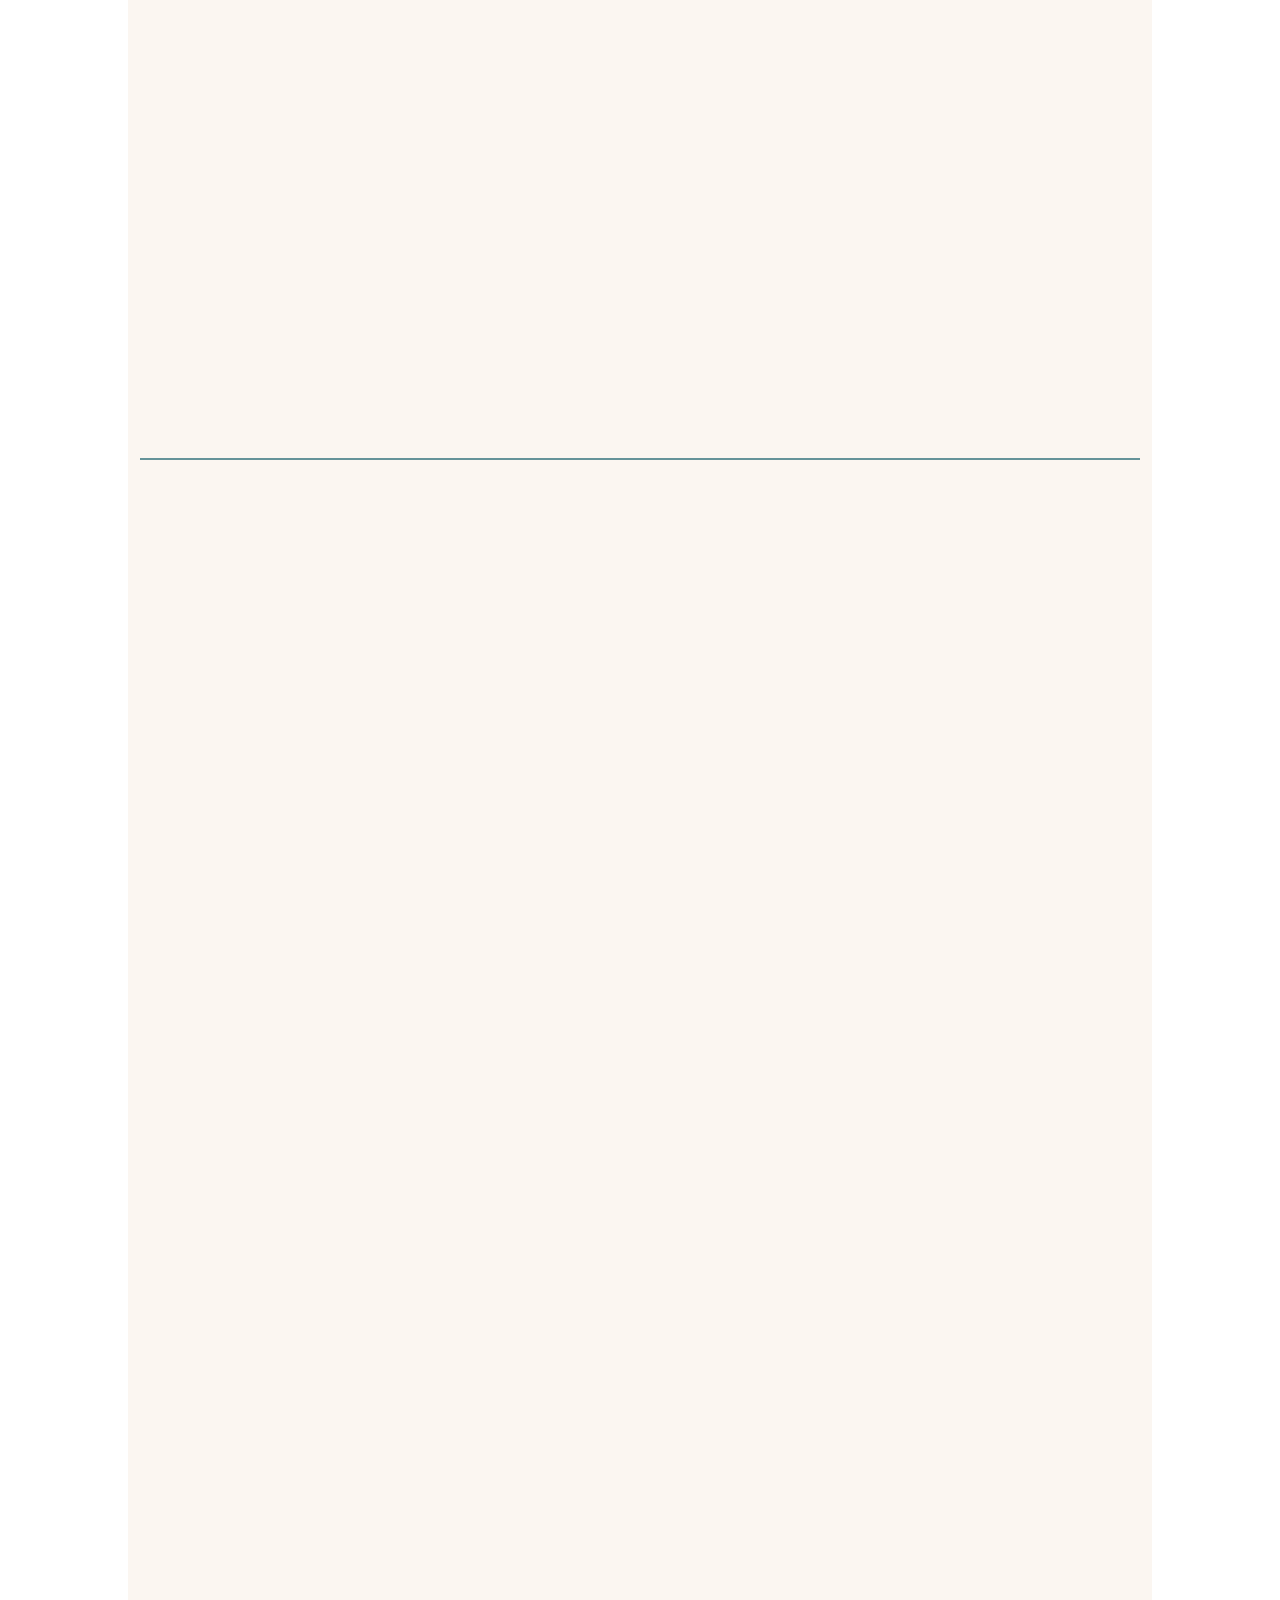
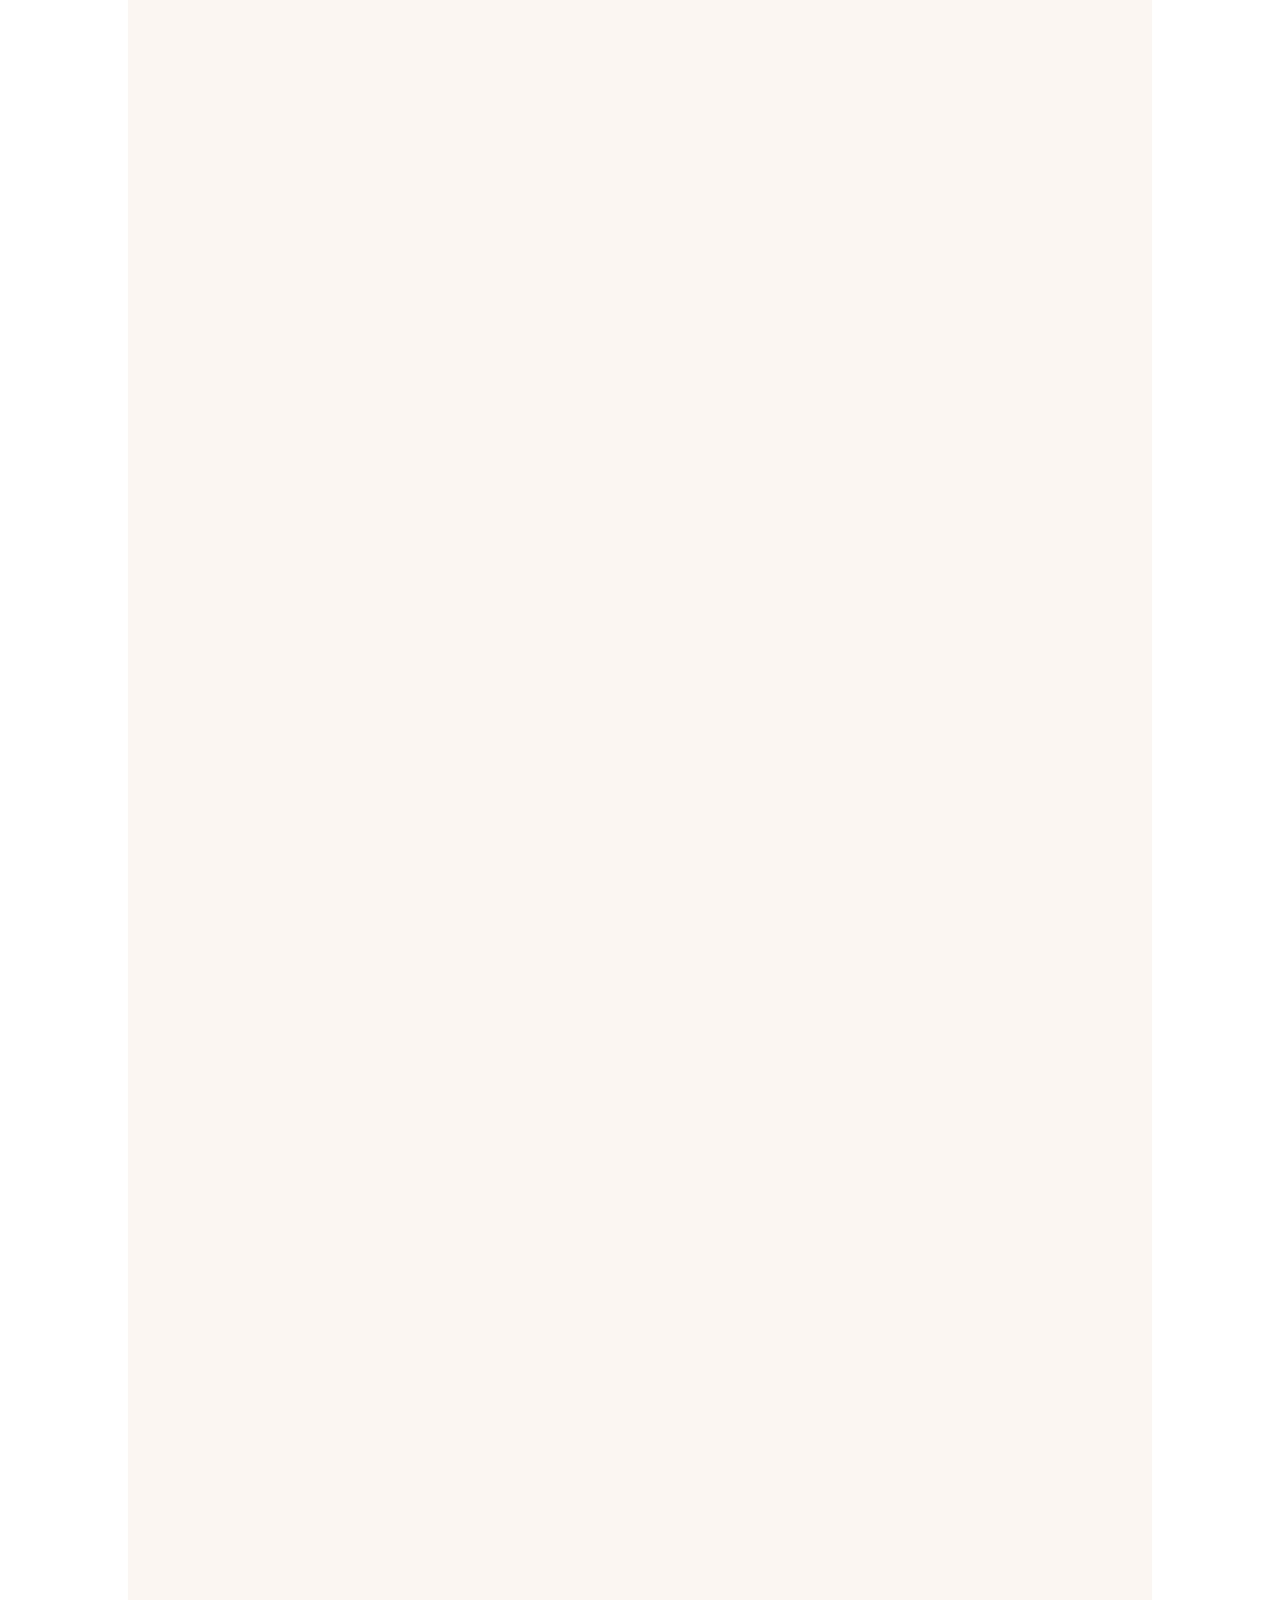
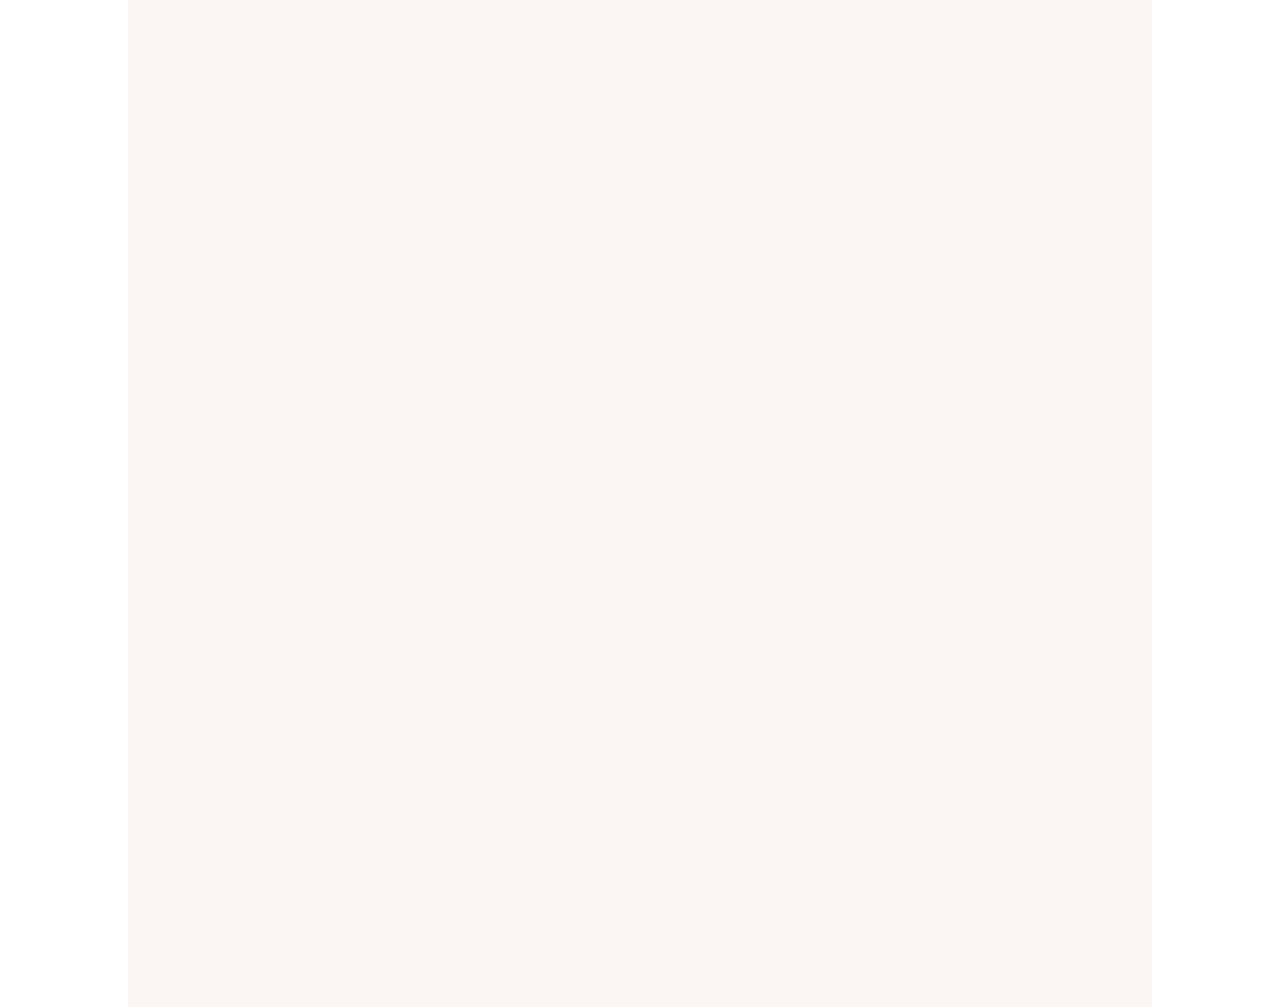
==== commit 7816adff: "Update index.html" ====
--- a/index.html
+++ b/index.html
@@ -18,7 +18,7 @@
 	<link href="https://fonts.googleapis.com/css2?family=Cormorant+Unicase:wght@300;400&family=Dancing+Script:wght@700&family=Raleway:wght@300&display=swap" rel="stylesheet"> 
 </head>
 <body>
-	<script src="http://ajax.googleapis.com/ajax/libs/jquery/1.9.1/jquery.min.js" type="text/javascript"></script>   
+	<script src="js/jquery.min.js" type="text/javascript"></script>   
 	<script src="js/jquery.nivo.slider.js" type="text/javascript"></script> 
     <script src="js/jquery.countdown.min.js"></script>
 	<div class="regla"></div>
